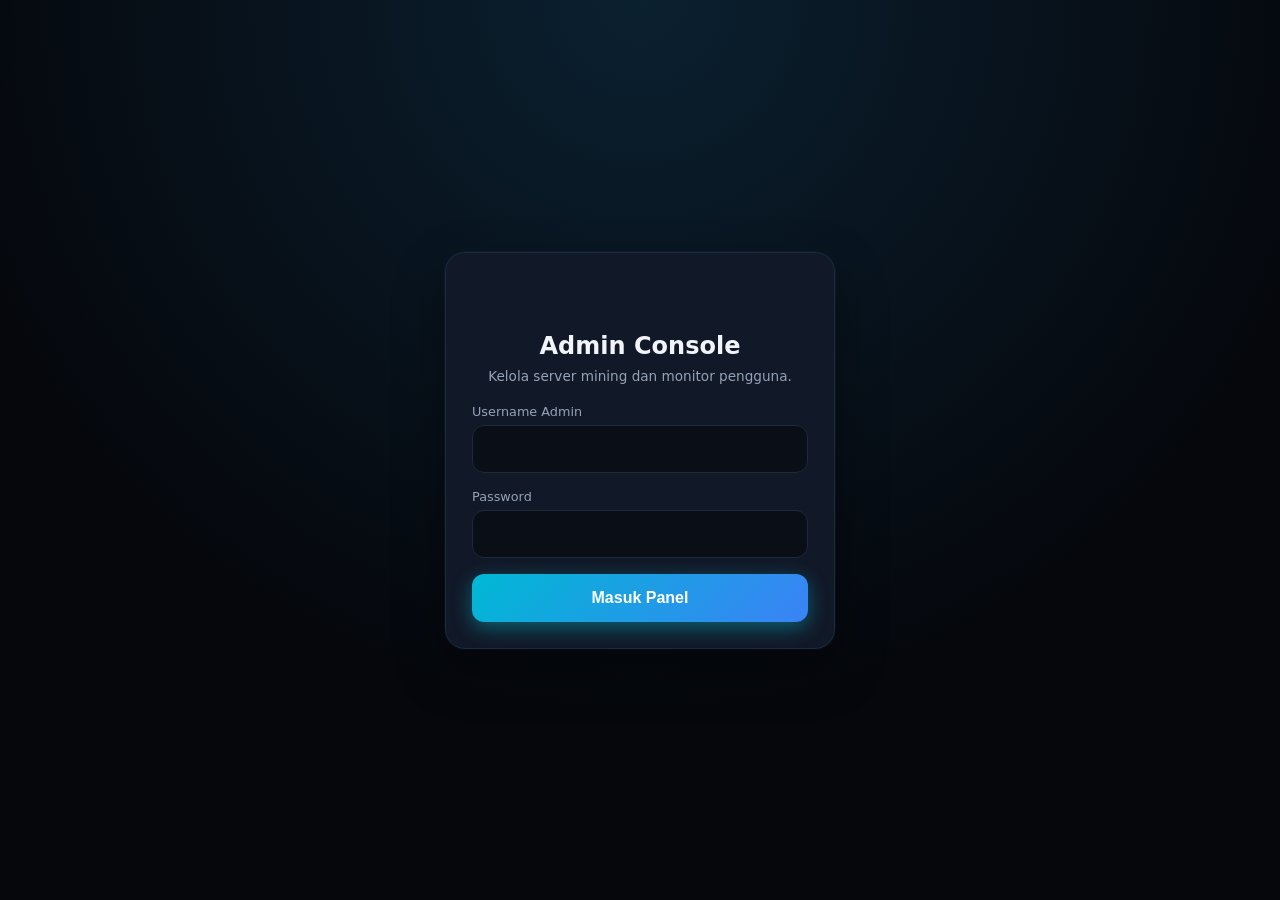
==== admin.html @ 2acd913d "Add files via upload" ====
<!DOCTYPE html>
<html lang="id">
<head>
<meta charset="UTF-8"><meta name="viewport" content="width=device-width,initial-scale=1">
<meta name="theme-color" content="#070b14"><title>Admin Panel • Rumah Digital</title>
<link rel="stylesheet" href="style.css"><link rel="icon" href="logo.png">
<style>
.admin-page{max-width:1100px;margin:auto;padding:28px 16px 60px}
.admin-top{display:flex;justify-content:space-between;align-items:center;gap:16px;margin-bottom:24px}
.admin-brand{display:flex;align-items:center;gap:12px}.admin-brand img{width:46px;height:46px;filter:drop-shadow(0 0 12px rgba(0,229,255,.35))}
.admin-brand h1{font-size:1.25rem}.admin-brand small{display:block;color:var(--text-muted);margin-top:3px}
.admin-grid{display:grid;grid-template-columns:repeat(4,1fr);gap:14px;margin-bottom:18px}
.stat-card{padding:18px;border:1px solid var(--border);background:linear-gradient(145deg,rgba(17,24,39,.98),rgba(10,14,23,.95));border-radius:18px}
.stat-card .emoji{font-size:1.5rem}.stat-card b{display:block;font-size:1.5rem;margin-top:8px}.stat-card span{font-size:.78rem;color:var(--text-muted)}
.admin-columns{display:grid;grid-template-columns:1.2fr .8fr;gap:18px}.server-row{display:flex;justify-content:space-between;align-items:center;gap:12px;padding:14px 0;border-bottom:1px solid var(--border)}
.server-row:last-child{border-bottom:0}.server-meta strong{display:block}.server-meta span{font-size:.8rem;color:var(--text-muted)}
.actions{display:flex;gap:8px;flex-wrap:wrap}.mini{padding:9px 12px;border-radius:10px;border:1px solid var(--border);background:var(--bg);color:var(--text);cursor:pointer}.mini.danger{border-color:rgba(239,68,68,.5);color:#fecaca}.mini.good{border-color:rgba(34,197,94,.5);color:#bbf7d0}
.table-wrap{overflow:auto}.user-table{width:100%;border-collapse:collapse;font-size:.84rem}.user-table th,.user-table td{text-align:left;padding:11px 8px;border-bottom:1px solid var(--border);white-space:nowrap}.user-table th{color:var(--text-muted);font-weight:600}
.login-overlay{position:fixed;inset:0;background:radial-gradient(circle at top,#0b2030,#05070c 65%);display:flex;align-items:center;justify-content:center;padding:20px;z-index:10}.admin-login{width:min(390px,100%);padding:26px}.hidden{display:none!important}
@media(max-width:800px){.admin-grid{grid-template-columns:repeat(2,1fr)}.admin-columns{grid-template-columns:1fr}.admin-top{align-items:flex-start}}
</style>
</head>
<body>
<div id="login-overlay" class="login-overlay">
  <form class="auth-card admin-login" id="admin-login">
    <div style="text-align:center;font-size:2.4rem">️</div><h2 style="text-align:center;margin:8px 0">Admin Console</h2>
    <p style="text-align:center;color:var(--text-muted);font-size:.85rem;margin-bottom:20px">Kelola server mining dan monitor pengguna.</p>
    <div id="admin-alert" class="alert"></div>
    <div class="form-group"><label>Username Admin</label><input id="admin-user" required autocomplete="username"></div>
    <div class="form-group"><label>Password</label><input id="admin-pass" type="password" required autocomplete="current-password"></div>
    <button class="btn btn-primary"> Masuk Panel</button>
  </form>
</div>
<main class="admin-page hidden" id="panel">
  <div class="admin-top">
    <div class="admin-brand"><img src="logo.png"><div><h1>RUMAH DIGITAL • ADMIN</h1><small> Mining Control Center</small></div></div>
    <button class="mini" id="admin-logout">Keluar ↗</button>
  </div>
  <section class="admin-grid">
    <div class="stat-card"><div class="emoji"></div><b id="total-users">0</b><span>Total Pengguna</span></div>
    <div class="stat-card"><div class="emoji"></div><b id="online-users">0</b><span>Online / Mining</span></div>
    <div class="stat-card"><div class="emoji">️</div><b id="mining-users">0</b><span>Sedang Menambang</span></div>
    <div class="stat-card"><div class="emoji">️</div><b id="server-count">0</b><span>Server Aktif</span></div>
  </section>
  <div class="admin-columns">
    <section class="card"><div class="card-title">️ Kontrol Server</div>
      <div style="display:flex;justify-content:space-between;align-items:center;margin-bottom:15px">
        <span id="global-status">Status Server</span><button class="mini" id="global-toggle"></button>
      </div>
      <div id="server-list"></div>
      <form id="add-server" style="margin-top:18px;padding-top:18px;border-top:1px solid var(--border)">
        <div class="card-title"> Tambah Server</div>
        <div class="form-group"><label>Nama Server</label><input id="server-name" placeholder="Aurora Hash #03" required></div>
        <div class="form-group"><label>Dollar per detik/tick</label><input id="server-rate" type="number" min="0" step="0.0001" placeholder="0.1200" required></div>
        <div class="form-group"><label>Interval mining (detik)</label><input id="server-interval" type="number" min="1" value="5" required></div>
        <button class="btn btn-primary"> Simpan Server</button>
      </form>
    </section>
    <section class="card"><div class="card-title"> Status Pengguna</div>
      <div class="table-wrap"><table class="user-table"><thead><tr><th>User</th><th>Server</th><th>Status</th><th>Saldo</th></tr></thead><tbody id="users-body"></tbody></table></div>
    </section>
  </div>
</main>
<script src="data.js"></script><script src="admin.js"></script>
</body></html>
---- style.css ----
/* Rumah Digital - Modern Crypto Mining UI */
:root {
  --bg: #0a0e17;
  --bg-card: #111827;
  --bg-card-2: #0f172a;
  --border: #1e293b;
  --cyan: #00e5ff;
  --cyan-dim: #00b8d4;
  --blue: #3b82f6;
  --green: #22c55e;
  --red: #ef4444;
  --orange: #f59e0b;
  --text: #f1f5f9;
  --text-muted: #94a3b8;
  --radius: 16px;
  --nav-h: 72px;
  --safe-bottom: env(safe-area-inset-bottom, 0px);
}

* {
  margin: 0;
  padding: 0;
  box-sizing: border-box;
  -webkit-tap-highlight-color: transparent;
}

html, body {
  height: 100%;
  font-family: 'Segoe UI', system-ui, -apple-system, BlinkMacSystemFont, sans-serif;
  background: var(--bg);
  color: var(--text);
  overflow-x: hidden;
}

body {
  padding-bottom: calc(var(--nav-h) + var(--safe-bottom) + 12px);
  min-height: 100vh;
  background: 
    radial-gradient(ellipse at top, rgba(0, 229, 255, 0.08) 0%, transparent 50%),
    radial-gradient(ellipse at bottom right, rgba(59, 130, 246, 0.06) 0%, transparent 40%),
    var(--bg);
}

/* ========== AUTH PAGE ========== */
.auth-page {
  min-height: 100vh;
  display: flex;
  flex-direction: column;
  align-items: center;
  justify-content: center;
  padding: 24px 16px;
  padding-bottom: 40px;
}

.auth-logo {
  width: 140px;
  height: 140px;
  object-fit: contain;
  margin-bottom: 12px;
  filter: drop-shadow(0 0 20px rgba(0, 229, 255, 0.4));
  animation: float 3s ease-in-out infinite;
}

@keyframes float {
  0%, 100% { transform: translateY(0); }
  50% { transform: translateY(-8px); }
}

.auth-title {
  font-size: 1.75rem;
  font-weight: 800;
  letter-spacing: 1px;
  background: linear-gradient(135deg, #fff 0%, var(--cyan) 100%);
  -webkit-background-clip: text;
  -webkit-text-fill-color: transparent;
  background-clip: text;
  margin-bottom: 4px;
}

.auth-sub {
  color: var(--text-muted);
  font-size: 0.85rem;
  margin-bottom: 28px;
  letter-spacing: 0.5px;
}

.auth-card {
  width: 100%;
  max-width: 400px;
  background: var(--bg-card);
  border: 1px solid var(--border);
  border-radius: 20px;
  padding: 28px 24px;
  box-shadow: 0 20px 50px rgba(0,0,0,0.4), 0 0 0 1px rgba(0,229,255,0.05);
}

.tabs {
  display: flex;
  background: var(--bg);
  border-radius: 12px;
  padding: 4px;
  margin-bottom: 24px;
}

.tab {
  flex: 1;
  padding: 12px;
  text-align: center;
  border-radius: 10px;
  font-weight: 600;
  font-size: 0.95rem;
  color: var(--text-muted);
  cursor: pointer;
  transition: all 0.25s;
  border: none;
  background: transparent;
}

.tab.active {
  background: linear-gradient(135deg, var(--cyan-dim), var(--blue));
  color: #fff;
  box-shadow: 0 4px 15px rgba(0, 229, 255, 0.3);
}

.form-group {
  margin-bottom: 16px;
}

.form-group label {
  display: block;
  font-size: 0.8rem;
  color: var(--text-muted);
  margin-bottom: 6px;
  font-weight: 500;
}

.form-group input {
  width: 100%;
  padding: 14px 16px;
  background: var(--bg);
  border: 1px solid var(--border);
  border-radius: 12px;
  color: var(--text);
  font-size: 1rem;
  outline: none;
  transition: border 0.2s, box-shadow 0.2s;
}

.form-group input:focus {
  border-color: var(--cyan);
  box-shadow: 0 0 0 3px rgba(0, 229, 255, 0.15);
}

.btn {
  display: inline-flex;
  align-items: center;
  justify-content: center;
  gap: 8px;
  width: 100%;
  padding: 15px;
  border: none;
  border-radius: 12px;
  font-weight: 700;
  font-size: 1rem;
  cursor: pointer;
  transition: all 0.25s;
  text-decoration: none;
  color: #fff;
}

.btn-primary {
  background: linear-gradient(135deg, var(--cyan-dim), var(--blue));
  box-shadow: 0 6px 20px rgba(0, 229, 255, 0.35);
}

.btn-primary:hover, .btn-primary:active {
  transform: translateY(-1px);
  box-shadow: 0 8px 25px rgba(0, 229, 255, 0.45);
}

.btn-primary:disabled {
  opacity: 0.6;
  cursor: not-allowed;
  transform: none;
}

.btn-outline {
  background: transparent;
  border: 1px solid var(--border);
  color: var(--text);
}

.btn-outline:hover {
  border-color: var(--cyan);
  color: var(--cyan);
}

.btn-sm {
  padding: 10px 16px;
  font-size: 0.875rem;
  width: auto;
}

.alert {
  padding: 12px 14px;
  border-radius: 10px;
  font-size: 0.875rem;
  margin-bottom: 16px;
  display: none;
}

.alert.show { display: block; }

.alert-error {
  background: rgba(239, 68, 68, 0.15);
  border: 1px solid rgba(239, 68, 68, 0.3);
  color: #fca5a5;
}

.alert-success {
  background: rgba(34, 197, 94, 0.15);
  border: 1px solid rgba(34, 197, 94, 0.3);
  color: #86efac;
}

/* ========== APP LAYOUT ========== */
.app-header {
  position: sticky;
  top: 0;
  z-index: 50;
  background: rgba(10, 14, 23, 0.85);
  backdrop-filter: blur(12px);
  border-bottom: 1px solid var(--border);
  padding: 12px 16px;
  display: flex;
  align-items: center;
  justify-content: space-between;
}

.app-header .logo-wrap {
  display: flex;
  align-items: center;
  gap: 10px;
}

.app-header .logo-wrap img {
  width: 36px;
  height: 36px;
  object-fit: contain;
}

.app-header .brand {
  font-weight: 800;
  font-size: 1.05rem;
  letter-spacing: 0.5px;
}

.app-header .brand span {
  color: var(--cyan);
}

.user-badge {
  display: flex;
  align-items: center;
  gap: 8px;
  background: var(--bg-card);
  border: 1px solid var(--border);
  border-radius: 999px;
  padding: 6px 12px 6px 6px;
  font-size: 0.85rem;
}

.user-badge .avatar {
  width: 28px;
  height: 28px;
  border-radius: 50%;
  background: linear-gradient(135deg, var(--cyan), var(--blue));
  display: flex;
  align-items: center;
  justify-content: center;
  font-weight: 700;
  font-size: 0.75rem;
  color: #fff;
}

/* Content */
.page-content {
  max-width: 480px;
  margin: 0 auto;
  padding: 16px;
}

.page-title {
  font-size: 1.35rem;
  font-weight: 800;
  margin-bottom: 16px;
  display: flex;
  align-items: center;
  gap: 8px;
}

/* Cards */
.card {
  background: var(--bg-card);
  border: 1px solid var(--border);
  border-radius: var(--radius);
  padding: 18px;
  margin-bottom: 14px;
  position: relative;
  overflow: hidden;
}

.card::before {
  content: '';
  position: absolute;
  top: 0;
  left: 0;
  right: 0;
  height: 2px;
  background: linear-gradient(90deg, transparent, var(--cyan), transparent);
  opacity: 0.6;
}

.card-title {
  font-size: 0.8rem;
  color: var(--text-muted);
  text-transform: uppercase;
  letter-spacing: 0.8px;
  margin-bottom: 8px;
  font-weight: 600;
}

/* Balance */
.balance-card {
  background: linear-gradient(145deg, #0f172a 0%, #111827 50%, #0c1322 100%);
  border: 1px solid rgba(0, 229, 255, 0.2);
  box-shadow: 0 0 40px rgba(0, 229, 255, 0.08);
}

.username-display {
  font-size: 1.1rem;
  font-weight: 700;
  margin-bottom: 12px;
  display: flex;
  align-items: center;
  gap: 8px;
}

.username-display .status-dot {
  width: 8px;
  height: 8px;
  background: var(--green);
  border-radius: 50%;
  box-shadow: 0 0 8px var(--green);
  animation: pulse 2s infinite;
}

@keyframes pulse {
  0%, 100% { opacity: 1; }
  50% { opacity: 0.5; }
}

.balance-usd {
  font-size: 2.1rem;
  font-weight: 800;
  letter-spacing: -0.5px;
  background: linear-gradient(135deg, #fff, var(--cyan));
  -webkit-background-clip: text;
  -webkit-text-fill-color: transparent;
  background-clip: text;
}

.balance-idr {
  font-size: 1rem;
  color: var(--text-muted);
  margin-top: 2px;
  font-weight: 500;
}

/* Server status */
.server-status {
  display: flex;
  align-items: center;
  gap: 8px;
  font-size: 0.95rem;
  font-weight: 600;
  color: var(--green);
  margin-bottom: 12px;
}

.server-status .live {
  font-size: 0.7rem;
  background: rgba(34, 197, 94, 0.2);
  color: var(--green);
  padding: 2px 8px;
  border-radius: 999px;
  animation: pulse 1.5s infinite;
}

/* Terminal */
.terminal {
  background: #020617;
  border: 1px solid #1e293b;
  border-radius: 12px;
  padding: 12px;
  font-family: 'JetBrains Mono', 'Fira Code', 'Consolas', monospace;
  font-size: 0.78rem;
  height: 160px;
  overflow-y: auto;
  color: #94a3b8;
  line-height: 1.55;
}

.terminal .line {
  margin-bottom: 2px;
}

.terminal .line.earn {
  color: var(--green);
}

.terminal .line.sys {
  color: var(--cyan);
}

.terminal .line.info {
  color: #64748b;
}

.terminal::-webkit-scrollbar {
  width: 4px;
}
.terminal::-webkit-scrollbar-thumb {
  background: #334155;
  border-radius: 4px;
}

/* Progress */
.progress-wrap {
  margin-top: 14px;
}

.progress-label {
  display: flex;
  justify-content: space-between;
  font-size: 0.8rem;
  color: var(--text-muted);
  margin-bottom: 8px;
}

.progress-bar {
  height: 10px;
  background: #1e293b;
  border-radius: 999px;
  overflow: hidden;
  position: relative;
}

.progress-fill {
  height: 100%;
  background: linear-gradient(90deg, var(--cyan-dim), var(--blue));
  border-radius: 999px;
  transition: width 0.6s ease;
  box-shadow: 0 0 12px rgba(0, 229, 255, 0.5);
}

.progress-fill.complete {
  background: linear-gradient(90deg, var(--green), #16a34a);
  box-shadow: 0 0 12px rgba(34, 197, 94, 0.5);
}

/* Bottom Navigation */
.bottom-nav {
  position: fixed;
  bottom: 0;
  left: 0;
  right: 0;
  height: calc(var(--nav-h) + var(--safe-bottom));
  padding-bottom: var(--safe-bottom);
  background: rgba(15, 23, 42, 0.95);
  backdrop-filter: blur(16px);
  border-top: 1px solid var(--border);
  display: flex;
  align-items: center;
  justify-content: space-around;
  z-index: 100;
  max-width: 480px;
  margin: 0 auto;
}

.nav-item {
  display: flex;
  flex-direction: column;
  align-items: center;
  gap: 4px;
  text-decoration: none;
  color: var(--text-muted);
  font-size: 0.7rem;
  font-weight: 500;
  padding: 8px 12px;
  border-radius: 12px;
  transition: all 0.2s;
  min-width: 64px;
}

.nav-item svg, .nav-item .icon {
  width: 22px;
  height: 22px;
  stroke-width: 2;
}

.nav-item.active {
  color: var(--cyan);
}

.nav-item.active .icon-wrap {
  background: rgba(0, 229, 255, 0.15);
}

.icon-wrap {
  width: 40px;
  height: 32px;
  display: flex;
  align-items: center;
  justify-content: center;
  border-radius: 10px;
  transition: background 0.2s;
}

/* Home specific */
.hero-card {
  text-align: center;
  padding: 28px 20px;
}

.hero-card img {
  width: 100px;
  height: 100px;
  margin-bottom: 12px;
  filter: drop-shadow(0 0 16px rgba(0,229,255,0.35));
}

.hero-card h2 {
  font-size: 1.4rem;
  margin-bottom: 6px;
}

.hero-card p {
  color: var(--text-muted);
  font-size: 0.9rem;
  line-height: 1.5;
}

.feature-grid {
  display: grid;
  grid-template-columns: 1fr 1fr;
  gap: 12px;
  margin-top: 8px;
}

.feature-item {
  background: var(--bg-card);
  border: 1px solid var(--border);
  border-radius: 14px;
  padding: 16px 12px;
  text-align: center;
}

.feature-item .fi {
  font-size: 1.6rem;
  margin-bottom: 8px;
}

.feature-item h4 {
  font-size: 0.85rem;
  margin-bottom: 4px;
}

.feature-item p {
  font-size: 0.72rem;
  color: var(--text-muted);
}

/* Withdraw */
.form-row {
  display: flex;
  gap: 10px;
}

.form-row .form-group {
  flex: 1;
}

select {
  width: 100%;
  padding: 14px 16px;
  background: var(--bg);
  border: 1px solid var(--border);
  border-radius: 12px;
  color: var(--text);
  font-size: 1rem;
  outline: none;
  appearance: none;
  background-image: url("data:image/svg+xml,%3Csvg xmlns='http://www.w3.org/2000/svg' width='12' height='12' fill='%2394a3b8' viewBox='0 0 16 16'%3E%3Cpath d='M8 11L3 6h10l-5 5z'/%3E%3C/svg%3E");
  background-repeat: no-repeat;
  background-position: right 14px center;
}

select:focus {
  border-color: var(--cyan);
}

/* History */
.history-item {
  display: flex;
  justify-content: space-between;
  align-items: center;
  padding: 14px 0;
  border-bottom: 1px solid var(--border);
}

.history-item:last-child {
  border-bottom: none;
}

.history-item .left h4 {
  font-size: 0.95rem;
  margin-bottom: 2px;
}

.history-item .left span {
  font-size: 0.75rem;
  color: var(--text-muted);
}

.history-item .amount {
  font-weight: 700;
  color: var(--orange);
}

.history-item .status {
  font-size: 0.7rem;
  padding: 3px 8px;
  border-radius: 999px;
  margin-top: 4px;
  display: inline-block;
}

.status-pending {
  background: rgba(245, 158, 11, 0.2);
  color: var(--orange);
}

.status-success {
  background: rgba(34, 197, 94, 0.2);
  color: var(--green);
}

.status-failed {
  background: rgba(239, 68, 68, 0.2);
  color: var(--red);
}

.empty-state {
  text-align: center;
  padding: 40px 20px;
  color: var(--text-muted);
}

.empty-state .icon {
  font-size: 2.5rem;
  margin-bottom: 12px;
  opacity: 0.5;
}

/* Modal */
.modal-overlay {
  position: fixed;
  inset: 0;
  background: rgba(0,0,0,0.75);
  backdrop-filter: blur(6px);
  z-index: 200;
  display: none;
  align-items: center;
  justify-content: center;
  padding: 20px;
}

.modal-overlay.show {
  display: flex;
}

.modal {
  background: var(--bg-card);
  border: 1px solid var(--border);
  border-radius: 20px;
  width: 100%;
  max-width: 360px;
  padding: 24px;
  max-height: 90vh;
  overflow-y: auto;
  animation: modalIn 0.3s ease;
}

@keyframes modalIn {
  from { opacity: 0; transform: scale(0.95) translateY(10px); }
  to { opacity: 1; transform: scale(1) translateY(0); }
}

.modal h3 {
  font-size: 1.15rem;
  margin-bottom: 8px;
  text-align: center;
}

.modal p {
  font-size: 0.875rem;
  color: var(--text-muted);
  text-align: center;
  margin-bottom: 16px;
}

.qris-img {
  width: 100%;
  max-width: 240px;
  margin: 0 auto 16px;
  display: block;
  border-radius: 12px;
  background: #fff;
  padding: 8px;
}

.qris-amount {
  text-align: center;
  font-size: 1.4rem;
  font-weight: 800;
  color: var(--cyan);
  margin-bottom: 4px;
}

.qris-note {
  text-align: center;
  font-size: 0.75rem;
  color: var(--text-muted);
  margin-bottom: 16px;
}

/* Toast */
.toast {
  position: fixed;
  top: 20px;
  left: 50%;
  transform: translateX(-50%) translateY(-100px);
  background: var(--bg-card);
  border: 1px solid var(--border);
  color: var(--text);
  padding: 12px 20px;
  border-radius: 12px;
  font-size: 0.875rem;
  font-weight: 500;
  z-index: 300;
  transition: transform 0.35s cubic-bezier(0.34, 1.56, 0.64, 1);
  box-shadow: 0 10px 30px rgba(0,0,0,0.4);
  max-width: 90%;
  text-align: center;
}

.toast.show {
  transform: translateX(-50%) translateY(0);
}

.toast.success { border-color: var(--green); }
.toast.error { border-color: var(--red); }

/* Utilities */
.text-center { text-align: center; }
.mt-2 { margin-top: 8px; }
.mt-3 { margin-top: 12px; }
.mt-4 { margin-top: 16px; }
.mb-2 { margin-bottom: 8px; }
.hidden { display: none !important; }
.flex { display: flex; }
.gap-2 { gap: 8px; }
.items-center { align-items: center; }
.justify-between { justify-content: space-between; }
.w-full { width: 100%; }

/* Responsive */
@media (min-width: 481px) {
  .bottom-nav {
    border-radius: 16px 16px 0 0;
    left: 50%;
    transform: translateX(-50%);
    width: 100%;
  }
}


/* Futuristic polish */
select{width:100%;padding:14px 16px;background:var(--bg);border:1px solid var(--border);border-radius:12px;color:var(--text);font-size:1rem;outline:none}
select:focus{border-color:var(--cyan);box-shadow:0 0 0 3px rgba(0,229,255,.12)}
.field-hint{display:block;color:var(--text-muted);font-size:.72rem;margin-top:6px}
.server-chip{display:inline-flex;align-items:center;gap:7px;margin-top:10px;padding:8px 11px;border-radius:999px;background:rgba(0,229,255,.08);border:1px solid rgba(0,229,255,.18);color:var(--cyan);font-size:.76rem}
.live.offline{background:rgba(239,68,68,.12);color:#fecaca}
.card{backdrop-filter:blur(10px)}
.page-title{letter-spacing:-.02em}
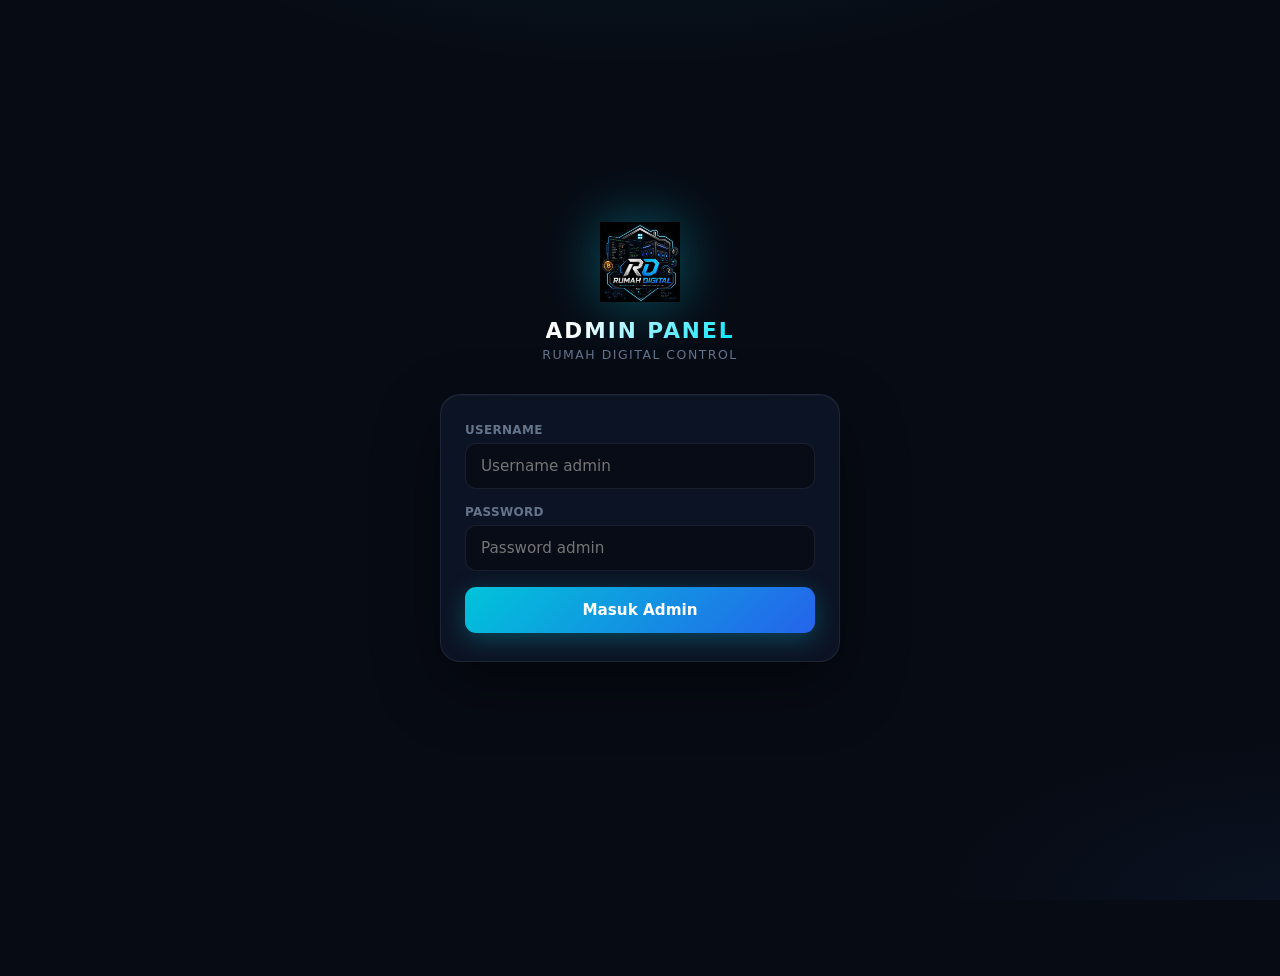
==== commit b69228ab: "Add files via upload" ====
--- a/admin.html
+++ b/admin.html
@@ -1,65 +1,217 @@
 <!DOCTYPE html>
 <html lang="id">
 <head>
-<meta charset="UTF-8"><meta name="viewport" content="width=device-width,initial-scale=1">
-<meta name="theme-color" content="#070b14"><title>Admin Panel • Rumah Digital</title>
-<link rel="stylesheet" href="style.css"><link rel="icon" href="logo.png">
-<style>
-.admin-page{max-width:1100px;margin:auto;padding:28px 16px 60px}
-.admin-top{display:flex;justify-content:space-between;align-items:center;gap:16px;margin-bottom:24px}
-.admin-brand{display:flex;align-items:center;gap:12px}.admin-brand img{width:46px;height:46px;filter:drop-shadow(0 0 12px rgba(0,229,255,.35))}
-.admin-brand h1{font-size:1.25rem}.admin-brand small{display:block;color:var(--text-muted);margin-top:3px}
-.admin-grid{display:grid;grid-template-columns:repeat(4,1fr);gap:14px;margin-bottom:18px}
-.stat-card{padding:18px;border:1px solid var(--border);background:linear-gradient(145deg,rgba(17,24,39,.98),rgba(10,14,23,.95));border-radius:18px}
-.stat-card .emoji{font-size:1.5rem}.stat-card b{display:block;font-size:1.5rem;margin-top:8px}.stat-card span{font-size:.78rem;color:var(--text-muted)}
-.admin-columns{display:grid;grid-template-columns:1.2fr .8fr;gap:18px}.server-row{display:flex;justify-content:space-between;align-items:center;gap:12px;padding:14px 0;border-bottom:1px solid var(--border)}
-.server-row:last-child{border-bottom:0}.server-meta strong{display:block}.server-meta span{font-size:.8rem;color:var(--text-muted)}
-.actions{display:flex;gap:8px;flex-wrap:wrap}.mini{padding:9px 12px;border-radius:10px;border:1px solid var(--border);background:var(--bg);color:var(--text);cursor:pointer}.mini.danger{border-color:rgba(239,68,68,.5);color:#fecaca}.mini.good{border-color:rgba(34,197,94,.5);color:#bbf7d0}
-.table-wrap{overflow:auto}.user-table{width:100%;border-collapse:collapse;font-size:.84rem}.user-table th,.user-table td{text-align:left;padding:11px 8px;border-bottom:1px solid var(--border);white-space:nowrap}.user-table th{color:var(--text-muted);font-weight:600}
-.login-overlay{position:fixed;inset:0;background:radial-gradient(circle at top,#0b2030,#05070c 65%);display:flex;align-items:center;justify-content:center;padding:20px;z-index:10}.admin-login{width:min(390px,100%);padding:26px}.hidden{display:none!important}
-@media(max-width:800px){.admin-grid{grid-template-columns:repeat(2,1fr)}.admin-columns{grid-template-columns:1fr}.admin-top{align-items:flex-start}}
-</style>
+  <meta charset="UTF-8">
+  <meta name="viewport" content="width=device-width, initial-scale=1.0, maximum-scale=1.0, user-scalable=no, viewport-fit=cover">
+  <meta name="theme-color" content="#070b14">
+  <title>Admin Panel - Rumah Digital</title>
+  <link rel="stylesheet" href="style.css">
+  <link rel="icon" href="logo.png">
 </head>
 <body>
-<div id="login-overlay" class="login-overlay">
-  <form class="auth-card admin-login" id="admin-login">
-    <div style="text-align:center;font-size:2.4rem">️</div><h2 style="text-align:center;margin:8px 0">Admin Console</h2>
-    <p style="text-align:center;color:var(--text-muted);font-size:.85rem;margin-bottom:20px">Kelola server mining dan monitor pengguna.</p>
-    <div id="admin-alert" class="alert"></div>
-    <div class="form-group"><label>Username Admin</label><input id="admin-user" required autocomplete="username"></div>
-    <div class="form-group"><label>Password</label><input id="admin-pass" type="password" required autocomplete="current-password"></div>
-    <button class="btn btn-primary"> Masuk Panel</button>
-  </form>
-</div>
-<main class="admin-page hidden" id="panel">
-  <div class="admin-top">
-    <div class="admin-brand"><img src="logo.png"><div><h1>RUMAH DIGITAL • ADMIN</h1><small> Mining Control Center</small></div></div>
-    <button class="mini" id="admin-logout">Keluar ↗</button>
+  <!-- Login -->
+  <div id="admin-login" class="auth-page">
+    <img src="logo.png" alt="RD" class="auth-logo" style="width:80px;height:80px">
+    <h1 class="auth-title" style="font-size:1.35rem">ADMIN PANEL</h1>
+    <p class="auth-sub">Rumah Digital Control</p>
+    <div class="auth-card">
+      <div id="admin-alert" class="alert"></div>
+      <form id="form-admin-login">
+        <div class="form-group">
+          <label>Username</label>
+          <input type="text" id="admin-user" placeholder="Username admin" required>
+        </div>
+        <div class="form-group">
+          <label>Password</label>
+          <input type="password" id="admin-pass" placeholder="Password admin" required>
+        </div>
+        <button type="submit" class="btn btn-primary">Masuk Admin</button>
+      </form>
+    </div>
   </div>
-  <section class="admin-grid">
-    <div class="stat-card"><div class="emoji"></div><b id="total-users">0</b><span>Total Pengguna</span></div>
-    <div class="stat-card"><div class="emoji"></div><b id="online-users">0</b><span>Online / Mining</span></div>
-    <div class="stat-card"><div class="emoji">️</div><b id="mining-users">0</b><span>Sedang Menambang</span></div>
-    <div class="stat-card"><div class="emoji">️</div><b id="server-count">0</b><span>Server Aktif</span></div>
-  </section>
-  <div class="admin-columns">
-    <section class="card"><div class="card-title">️ Kontrol Server</div>
-      <div style="display:flex;justify-content:space-between;align-items:center;margin-bottom:15px">
-        <span id="global-status">Status Server</span><button class="mini" id="global-toggle"></button>
-      </div>
+
+  <!-- Dashboard -->
+  <div id="admin-panel" class="admin-body hidden">
+    <div class="admin-header">
+      <h1>Admin Panel</h1>
+      <button class="btn btn-outline btn-sm" id="btn-admin-logout">Keluar</button>
+    </div>
+
+    <div class="admin-grid">
+      <div class="stat-card">
+        <div class="val" id="stat-total">0</div>
+        <div class="lbl">Total Pengguna</div>
+      </div>
+      <div class="stat-card">
+        <div class="val" id="stat-online">0</div>
+        <div class="lbl">Sedang Mining</div>
+      </div>
+    </div>
+
+    <div class="admin-section">
+      <h2>Kontrol Server</h2>
+      <div class="admin-actions">
+        <button class="btn btn-danger" id="btn-close-server">Close Server</button>
+        <button class="btn btn-success" id="btn-online-server">Online Server</button>
+      </div>
+      <p style="font-size:0.8rem;color:var(--text-dim);margin-top:8px" id="current-status">Status: Online</p>
+    </div>
+
+    <div class="admin-section">
+      <h2>Kelola Server Mining</h2>
       <div id="server-list"></div>
-      <form id="add-server" style="margin-top:18px;padding-top:18px;border-top:1px solid var(--border)">
-        <div class="card-title"> Tambah Server</div>
-        <div class="form-group"><label>Nama Server</label><input id="server-name" placeholder="Aurora Hash #03" required></div>
-        <div class="form-group"><label>Dollar per detik/tick</label><input id="server-rate" type="number" min="0" step="0.0001" placeholder="0.1200" required></div>
-        <div class="form-group"><label>Interval mining (detik)</label><input id="server-interval" type="number" min="1" value="5" required></div>
-        <button class="btn btn-primary"> Simpan Server</button>
-      </form>
-    </section>
-    <section class="card"><div class="card-title"> Status Pengguna</div>
-      <div class="table-wrap"><table class="user-table"><thead><tr><th>User</th><th>Server</th><th>Status</th><th>Saldo</th></tr></thead><tbody id="users-body"></tbody></table></div>
-    </section>
+      <div class="card mt-3">
+        <div class="card-title">Tambah Server Baru</div>
+        <div class="form-group">
+          <label>Nama Server</label>
+          <input type="text" id="new-srv-name" placeholder="Contoh: Beta Pool">
+        </div>
+        <div class="form-group">
+          <label>Rate USD per tick (5 detik)</label>
+          <input type="number" id="new-srv-rate" placeholder="0.07" step="0.001" min="0.001">
+        </div>
+        <button class="btn btn-primary" id="btn-add-server">Tambah Server</button>
+      </div>
+    </div>
+
+    <div class="admin-section">
+      <h2>Status Pengguna</h2>
+      <div class="card" id="user-list">
+        <div class="empty-state"><p>Belum ada pengguna</p></div>
+      </div>
+    </div>
   </div>
-</main>
-<script src="data.js"></script><script src="admin.js"></script>
-</body></html>+
+  <script src="data.js"></script>
+  <script>
+    document.addEventListener('DOMContentLoaded', function() {
+      var loginView = document.getElementById('admin-login');
+      var panelView = document.getElementById('admin-panel');
+      var alertBox = document.getElementById('admin-alert');
+
+      if (RD.isAdminLoggedIn()) {
+        showPanel();
+      }
+
+      document.getElementById('form-admin-login').addEventListener('submit', function(e) {
+        e.preventDefault();
+        var user = document.getElementById('admin-user').value.trim();
+        var pass = document.getElementById('admin-pass').value;
+        if (RD.adminLogin(user, pass)) {
+          showPanel();
+        } else {
+          alertBox.textContent = 'Username atau password salah';
+          alertBox.className = 'alert alert-error show';
+        }
+      });
+
+      document.getElementById('btn-admin-logout').addEventListener('click', function() {
+        RD.adminLogout();
+        loginView.classList.remove('hidden');
+        panelView.classList.add('hidden');
+      });
+
+      document.getElementById('btn-close-server').addEventListener('click', function() {
+        RD.setServerStatus('maintenance');
+        updateStatusLabel();
+        alert('Server ditutup. Semua mining berhenti.');
+      });
+
+      document.getElementById('btn-online-server').addEventListener('click', function() {
+        RD.setServerStatus('online');
+        updateStatusLabel();
+        alert('Server dihidupkan kembali.');
+      });
+
+      document.getElementById('btn-add-server').addEventListener('click', function() {
+        var name = document.getElementById('new-srv-name').value.trim();
+        var rate = parseFloat(document.getElementById('new-srv-rate').value);
+        if (!name || !rate || rate <= 0) {
+          alert('Isi nama dan rate dengan benar');
+          return;
+        }
+        var servers = RD.getServers();
+        var id = 'srv-' + Date.now();
+        servers.push({ id: id, name: name, rate: rate, active: true });
+        RD.saveServers(servers);
+        document.getElementById('new-srv-name').value = '';
+        document.getElementById('new-srv-rate').value = '';
+        renderServers();
+      });
+
+      function showPanel() {
+        loginView.classList.add('hidden');
+        panelView.classList.remove('hidden');
+        refreshAll();
+      }
+
+      function updateStatusLabel() {
+        var s = RD.getServerStatus();
+        document.getElementById('current-status').textContent = 'Status: ' + (s === 'online' ? 'Online' : 'Maintenance');
+      }
+
+      function renderServers() {
+        var servers = RD.getServers();
+        var el = document.getElementById('server-list');
+        el.innerHTML = servers.map(function(s) {
+          return '<div class="server-list-item"><div class="info"><h4>' + s.name + '</h4><span>$' + s.rate.toFixed(4) + ' / tick · ' + (s.active ? 'Aktif' : 'Nonaktif') + '</span></div><button class="btn btn-outline btn-sm" onclick="toggleServer(\'' + s.id + '\')">' + (s.active ? 'Nonaktifkan' : 'Aktifkan') + '</button></div>';
+        }).join('');
+      }
+
+      window.toggleServer = function(id) {
+        var servers = RD.getServers();
+        var s = servers.find(function(x) { return x.id === id; });
+        if (s) {
+          s.active = !s.active;
+          RD.saveServers(servers);
+          renderServers();
+        }
+      };
+
+      function renderUsers() {
+        var users = RD.getUsers();
+        document.getElementById('stat-total').textContent = users.length;
+
+        var now = Date.now();
+        var onlineCount = 0;
+        var el = document.getElementById('user-list');
+
+        if (users.length === 0) {
+          el.innerHTML = '<div class="empty-state"><p>Belum ada pengguna</p></div>';
+          document.getElementById('stat-online').textContent = '0';
+          return;
+        }
+
+        el.innerHTML = users.map(function(u) {
+          var last = u.lastActive ? new Date(u.lastActive).getTime() : 0;
+          var isOnline = (now - last) < 30000 || u.isMining;
+          if (isOnline) onlineCount++;
+          var servers = RD.getServers();
+          var srv = servers.find(function(s) { return s.id === u.serverId; });
+          var srvName = srv ? srv.name : '-';
+          var badge = isOnline
+            ? '<span class="badge-online">Mining</span>'
+            : '<span class="badge-offline">Offline</span>';
+          return '<div class="user-row"><div><div class="name">' + u.username + '</div><div class="meta">' + srvName + ' · $' + Number(u.balanceUSD).toFixed(4) + '</div></div>' + badge + '</div>';
+        }).join('');
+
+        document.getElementById('stat-online').textContent = onlineCount;
+      }
+
+      function refreshAll() {
+        updateStatusLabel();
+        renderServers();
+        renderUsers();
+      }
+
+      // Auto refresh users every 5s
+      setInterval(function() {
+        if (!panelView.classList.contains('hidden')) {
+          renderUsers();
+          updateStatusLabel();
+        }
+      }, 5000);
+    });
+  </script>
+</body>
+</html>
--- a/style.css
+++ b/style.css
@@ -1,76 +1,68 @@
-/* Rumah Digital - Modern Crypto Mining UI */
+/* Rumah Digital - Futuristic Elegant UI */
 :root {
-  --bg: #0a0e17;
-  --bg-card: #111827;
-  --bg-card-2: #0f172a;
-  --border: #1e293b;
+  --bg: #070b14;
+  --bg-elevated: #0c1220;
+  --bg-card: rgba(15, 23, 42, 0.75);
+  --border: rgba(148, 163, 184, 0.12);
   --cyan: #00e5ff;
-  --cyan-dim: #00b8d4;
   --blue: #3b82f6;
   --green: #22c55e;
   --red: #ef4444;
   --orange: #f59e0b;
   --text: #f1f5f9;
   --text-muted: #94a3b8;
-  --radius: 16px;
-  --nav-h: 72px;
+  --text-dim: #64748b;
+  --radius: 14px;
+  --radius-lg: 20px;
+  --nav-h: 68px;
   --safe-bottom: env(safe-area-inset-bottom, 0px);
-}
-
-* {
-  margin: 0;
-  padding: 0;
-  box-sizing: border-box;
-  -webkit-tap-highlight-color: transparent;
-}
+  --font: system-ui, -apple-system, BlinkMacSystemFont, 'Segoe UI', sans-serif;
+  --mono: 'SF Mono', 'Fira Code', Consolas, monospace;
+}
+
+* { margin: 0; padding: 0; box-sizing: border-box; -webkit-tap-highlight-color: transparent; }
 
 html, body {
   height: 100%;
-  font-family: 'Segoe UI', system-ui, -apple-system, BlinkMacSystemFont, sans-serif;
+  font-family: var(--font);
   background: var(--bg);
   color: var(--text);
   overflow-x: hidden;
+  -webkit-font-smoothing: antialiased;
 }
 
 body {
-  padding-bottom: calc(var(--nav-h) + var(--safe-bottom) + 12px);
+  padding-bottom: calc(var(--nav-h) + var(--safe-bottom) + 8px);
   min-height: 100vh;
-  background: 
-    radial-gradient(ellipse at top, rgba(0, 229, 255, 0.08) 0%, transparent 50%),
-    radial-gradient(ellipse at bottom right, rgba(59, 130, 246, 0.06) 0%, transparent 40%),
+  background:
+    radial-gradient(ellipse 80% 50% at 50% -20%, rgba(0, 229, 255, 0.09) 0%, transparent 55%),
+    radial-gradient(ellipse 60% 40% at 100% 100%, rgba(59, 130, 246, 0.06) 0%, transparent 45%),
     var(--bg);
 }
 
-/* ========== AUTH PAGE ========== */
+/* AUTH */
 .auth-page {
   min-height: 100vh;
   display: flex;
   flex-direction: column;
   align-items: center;
   justify-content: center;
-  padding: 24px 16px;
-  padding-bottom: 40px;
+  padding: 32px 20px 48px;
 }
 
 .auth-logo {
-  width: 140px;
-  height: 140px;
+  width: 110px;
+  height: 110px;
   object-fit: contain;
-  margin-bottom: 12px;
-  filter: drop-shadow(0 0 20px rgba(0, 229, 255, 0.4));
-  animation: float 3s ease-in-out infinite;
-}
-
-@keyframes float {
-  0%, 100% { transform: translateY(0); }
-  50% { transform: translateY(-8px); }
+  margin-bottom: 16px;
+  filter: drop-shadow(0 0 28px rgba(0, 229, 255, 0.35));
 }
 
 .auth-title {
-  font-size: 1.75rem;
+  font-size: 1.65rem;
   font-weight: 800;
-  letter-spacing: 1px;
-  background: linear-gradient(135deg, #fff 0%, var(--cyan) 100%);
+  letter-spacing: 2px;
+  background: linear-gradient(135deg, #ffffff 20%, var(--cyan) 100%);
   -webkit-background-clip: text;
   -webkit-text-fill-color: transparent;
   background-clip: text;
@@ -78,10 +70,12 @@
 }
 
 .auth-sub {
-  color: var(--text-muted);
-  font-size: 0.85rem;
-  margin-bottom: 28px;
-  letter-spacing: 0.5px;
+  color: var(--text-dim);
+  font-size: 0.78rem;
+  letter-spacing: 1.5px;
+  text-transform: uppercase;
+  margin-bottom: 32px;
+  font-weight: 500;
 }
 
 .auth-card {
@@ -89,66 +83,80 @@
   max-width: 400px;
   background: var(--bg-card);
   border: 1px solid var(--border);
-  border-radius: 20px;
+  border-radius: var(--radius-lg);
   padding: 28px 24px;
-  box-shadow: 0 20px 50px rgba(0,0,0,0.4), 0 0 0 1px rgba(0,229,255,0.05);
+  backdrop-filter: blur(20px);
+  box-shadow: 0 24px 64px rgba(0, 0, 0, 0.45), inset 0 1px 0 rgba(255,255,255,0.04);
 }
 
 .tabs {
   display: flex;
-  background: var(--bg);
+  background: rgba(0, 0, 0, 0.35);
   border-radius: 12px;
   padding: 4px;
   margin-bottom: 24px;
+  border: 1px solid var(--border);
 }
 
 .tab {
   flex: 1;
-  padding: 12px;
+  padding: 11px;
   text-align: center;
   border-radius: 10px;
   font-weight: 600;
-  font-size: 0.95rem;
+  font-size: 0.9rem;
   color: var(--text-muted);
   cursor: pointer;
-  transition: all 0.25s;
+  transition: all 0.22s ease;
   border: none;
   background: transparent;
+  font-family: inherit;
 }
 
 .tab.active {
-  background: linear-gradient(135deg, var(--cyan-dim), var(--blue));
+  background: linear-gradient(135deg, rgba(0, 229, 255, 0.2), rgba(59, 130, 246, 0.25));
   color: #fff;
-  box-shadow: 0 4px 15px rgba(0, 229, 255, 0.3);
-}
-
-.form-group {
-  margin-bottom: 16px;
-}
+  box-shadow: 0 0 0 1px rgba(0, 229, 255, 0.3);
+}
+
+.form-group { margin-bottom: 16px; }
 
 .form-group label {
   display: block;
-  font-size: 0.8rem;
-  color: var(--text-muted);
+  font-size: 0.75rem;
+  color: var(--text-dim);
   margin-bottom: 6px;
-  font-weight: 500;
-}
-
-.form-group input {
+  font-weight: 600;
+  letter-spacing: 0.3px;
+  text-transform: uppercase;
+}
+
+.form-group input,
+.form-group select {
   width: 100%;
-  padding: 14px 16px;
-  background: var(--bg);
-  border: 1px solid var(--border);
-  border-radius: 12px;
+  padding: 13px 15px;
+  background: rgba(0, 0, 0, 0.35);
+  border: 1px solid var(--border);
+  border-radius: 11px;
   color: var(--text);
-  font-size: 1rem;
+  font-size: 0.95rem;
   outline: none;
   transition: border 0.2s, box-shadow 0.2s;
-}
-
-.form-group input:focus {
-  border-color: var(--cyan);
-  box-shadow: 0 0 0 3px rgba(0, 229, 255, 0.15);
+  font-family: inherit;
+}
+
+.form-group input:focus,
+.form-group select:focus {
+  border-color: rgba(0, 229, 255, 0.5);
+  box-shadow: 0 0 0 3px rgba(0, 229, 255, 0.1);
+}
+
+.form-group select {
+  appearance: none;
+  background-image: url("data:image/svg+xml,%3Csvg xmlns='http://www.w3.org/2000/svg' width='12' height='12' fill='%2394a3b8' viewBox='0 0 16 16'%3E%3Cpath d='M8 11L3 6h10l-5 5z'/%3E%3C/svg%3E");
+  background-repeat: no-repeat;
+  background-position: right 14px center;
+  cursor: pointer;
 }
 
 .btn {
@@ -157,32 +165,25 @@
   justify-content: center;
   gap: 8px;
   width: 100%;
-  padding: 15px;
+  padding: 14px;
   border: none;
-  border-radius: 12px;
-  font-weight: 700;
-  font-size: 1rem;
+  border-radius: 11px;
+  font-weight: 650;
+  font-size: 0.95rem;
   cursor: pointer;
-  transition: all 0.25s;
+  transition: all 0.22s ease;
   text-decoration: none;
   color: #fff;
+  font-family: inherit;
 }
 
 .btn-primary {
-  background: linear-gradient(135deg, var(--cyan-dim), var(--blue));
-  box-shadow: 0 6px 20px rgba(0, 229, 255, 0.35);
-}
-
-.btn-primary:hover, .btn-primary:active {
-  transform: translateY(-1px);
-  box-shadow: 0 8px 25px rgba(0, 229, 255, 0.45);
-}
-
-.btn-primary:disabled {
-  opacity: 0.6;
-  cursor: not-allowed;
-  transform: none;
-}
+  background: linear-gradient(135deg, #00c4d9 0%, #2563eb 100%);
+  box-shadow: 0 6px 24px rgba(0, 229, 255, 0.25);
+}
+
+.btn-primary:hover { transform: translateY(-1px); box-shadow: 0 8px 28px rgba(0, 229, 255, 0.35); }
+.btn-primary:disabled { opacity: 0.55; cursor: not-allowed; transform: none; }
 
 .btn-outline {
   background: transparent;
@@ -191,155 +192,119 @@
 }
 
 .btn-outline:hover {
-  border-color: var(--cyan);
+  border-color: rgba(0, 229, 255, 0.4);
   color: var(--cyan);
-}
-
-.btn-sm {
-  padding: 10px 16px;
-  font-size: 0.875rem;
-  width: auto;
-}
+  background: rgba(0, 229, 255, 0.05);
+}
+
+.btn-danger {
+  background: linear-gradient(135deg, #dc2626, #b91c1c);
+  box-shadow: 0 4px 16px rgba(239, 68, 68, 0.25);
+}
+
+.btn-success {
+  background: linear-gradient(135deg, #16a34a, #15803d);
+  box-shadow: 0 4px 16px rgba(34, 197, 94, 0.25);
+}
+
+.btn-sm { padding: 9px 14px; font-size: 0.82rem; width: auto; }
 
 .alert {
   padding: 12px 14px;
   border-radius: 10px;
-  font-size: 0.875rem;
+  font-size: 0.85rem;
   margin-bottom: 16px;
   display: none;
 }
-
 .alert.show { display: block; }
-
-.alert-error {
-  background: rgba(239, 68, 68, 0.15);
-  border: 1px solid rgba(239, 68, 68, 0.3);
-  color: #fca5a5;
-}
-
-.alert-success {
-  background: rgba(34, 197, 94, 0.15);
-  border: 1px solid rgba(34, 197, 94, 0.3);
-  color: #86efac;
-}
-
-/* ========== APP LAYOUT ========== */
+.alert-error { background: rgba(239, 68, 68, 0.12); border: 1px solid rgba(239, 68, 68, 0.25); color: #fca5a5; }
+.alert-success { background: rgba(34, 197, 94, 0.12); border: 1px solid rgba(34, 197, 94, 0.25); color: #86efac; }
+
+/* HEADER */
 .app-header {
   position: sticky;
   top: 0;
   z-index: 50;
-  background: rgba(10, 14, 23, 0.85);
-  backdrop-filter: blur(12px);
+  background: rgba(7, 11, 20, 0.88);
+  backdrop-filter: blur(16px);
   border-bottom: 1px solid var(--border);
-  padding: 12px 16px;
+  padding: 12px 18px;
   display: flex;
   align-items: center;
   justify-content: space-between;
 }
 
-.app-header .logo-wrap {
-  display: flex;
-  align-items: center;
-  gap: 10px;
-}
-
-.app-header .logo-wrap img {
-  width: 36px;
-  height: 36px;
-  object-fit: contain;
-}
-
-.app-header .brand {
-  font-weight: 800;
-  font-size: 1.05rem;
-  letter-spacing: 0.5px;
-}
-
-.app-header .brand span {
-  color: var(--cyan);
-}
+.app-header .logo-wrap { display: flex; align-items: center; gap: 10px; }
+.app-header .logo-wrap img { width: 32px; height: 32px; object-fit: contain; }
+.app-header .brand { font-weight: 750; font-size: 0.95rem; letter-spacing: 0.8px; }
+.app-header .brand span { color: var(--cyan); }
 
 .user-badge {
   display: flex;
   align-items: center;
   gap: 8px;
-  background: var(--bg-card);
+  background: rgba(0, 0, 0, 0.3);
   border: 1px solid var(--border);
   border-radius: 999px;
-  padding: 6px 12px 6px 6px;
-  font-size: 0.85rem;
+  padding: 5px 12px 5px 5px;
+  font-size: 0.8rem;
+  font-weight: 500;
 }
 
 .user-badge .avatar {
-  width: 28px;
-  height: 28px;
+  width: 26px;
+  height: 26px;
   border-radius: 50%;
   background: linear-gradient(135deg, var(--cyan), var(--blue));
   display: flex;
   align-items: center;
   justify-content: center;
   font-weight: 700;
-  font-size: 0.75rem;
+  font-size: 0.7rem;
   color: #fff;
 }
 
-/* Content */
-.page-content {
-  max-width: 480px;
-  margin: 0 auto;
-  padding: 16px;
-}
-
-.page-title {
-  font-size: 1.35rem;
-  font-weight: 800;
-  margin-bottom: 16px;
-  display: flex;
-  align-items: center;
-  gap: 8px;
-}
-
-/* Cards */
+.page-content { max-width: 460px; margin: 0 auto; padding: 18px 16px; }
+.page-title { font-size: 1.2rem; font-weight: 750; margin-bottom: 16px; letter-spacing: -0.2px; }
+
+/* CARDS */
 .card {
   background: var(--bg-card);
   border: 1px solid var(--border);
   border-radius: var(--radius);
   padding: 18px;
-  margin-bottom: 14px;
+  margin-bottom: 12px;
   position: relative;
   overflow: hidden;
+  backdrop-filter: blur(12px);
 }
 
 .card::before {
   content: '';
   position: absolute;
-  top: 0;
-  left: 0;
-  right: 0;
-  height: 2px;
-  background: linear-gradient(90deg, transparent, var(--cyan), transparent);
-  opacity: 0.6;
+  top: 0; left: 0; right: 0;
+  height: 1px;
+  background: linear-gradient(90deg, transparent, rgba(0, 229, 255, 0.4), transparent);
 }
 
 .card-title {
-  font-size: 0.8rem;
-  color: var(--text-muted);
+  font-size: 0.7rem;
+  color: var(--text-dim);
   text-transform: uppercase;
-  letter-spacing: 0.8px;
-  margin-bottom: 8px;
-  font-weight: 600;
-}
-
-/* Balance */
+  letter-spacing: 1px;
+  margin-bottom: 10px;
+  font-weight: 650;
+}
+
 .balance-card {
-  background: linear-gradient(145deg, #0f172a 0%, #111827 50%, #0c1322 100%);
-  border: 1px solid rgba(0, 229, 255, 0.2);
-  box-shadow: 0 0 40px rgba(0, 229, 255, 0.08);
+  background: linear-gradient(160deg, rgba(15, 23, 42, 0.9) 0%, rgba(12, 18, 32, 0.95) 100%);
+  border: 1px solid rgba(0, 229, 255, 0.15);
+  box-shadow: 0 0 48px rgba(0, 229, 255, 0.06);
 }
 
 .username-display {
-  font-size: 1.1rem;
-  font-weight: 700;
+  font-size: 0.95rem;
+  font-weight: 650;
   margin-bottom: 12px;
   display: flex;
   align-items: center;
@@ -347,144 +312,128 @@
 }
 
 .username-display .status-dot {
-  width: 8px;
-  height: 8px;
+  width: 7px; height: 7px;
   background: var(--green);
   border-radius: 50%;
   box-shadow: 0 0 8px var(--green);
   animation: pulse 2s infinite;
 }
+.username-display .status-dot.off {
+  background: var(--orange);
+  box-shadow: 0 0 8px var(--orange);
+}
 
 @keyframes pulse {
   0%, 100% { opacity: 1; }
-  50% { opacity: 0.5; }
+  50% { opacity: 0.45; }
 }
 
 .balance-usd {
-  font-size: 2.1rem;
+  font-size: 2rem;
   font-weight: 800;
-  letter-spacing: -0.5px;
-  background: linear-gradient(135deg, #fff, var(--cyan));
+  letter-spacing: -0.8px;
+  background: linear-gradient(135deg, #fff 30%, var(--cyan));
   -webkit-background-clip: text;
   -webkit-text-fill-color: transparent;
   background-clip: text;
 }
 
 .balance-idr {
-  font-size: 1rem;
+  font-size: 0.9rem;
   color: var(--text-muted);
-  margin-top: 2px;
+  margin-top: 3px;
   font-weight: 500;
 }
 
-/* Server status */
+.server-bar {
+  display: flex;
+  align-items: center;
+  justify-content: space-between;
+  margin-bottom: 12px;
+}
+
 .server-status {
   display: flex;
   align-items: center;
   gap: 8px;
-  font-size: 0.95rem;
-  font-weight: 600;
-  color: var(--green);
-  margin-bottom: 12px;
-}
-
-.server-status .live {
-  font-size: 0.7rem;
-  background: rgba(34, 197, 94, 0.2);
-  color: var(--green);
+  font-size: 0.88rem;
+  font-weight: 650;
+}
+.server-status.online { color: var(--green); }
+.server-status.maintenance { color: var(--orange); }
+
+.server-status .badge {
+  font-size: 0.65rem;
   padding: 2px 8px;
   border-radius: 999px;
-  animation: pulse 1.5s infinite;
-}
-
-/* Terminal */
+  font-weight: 700;
+  letter-spacing: 0.5px;
+}
+.server-status.online .badge { background: rgba(34, 197, 94, 0.18); color: var(--green); }
+.server-status.maintenance .badge { background: rgba(245, 158, 11, 0.18); color: var(--orange); }
+
+.server-name { font-size: 0.75rem; color: var(--text-dim); font-weight: 500; }
+
 .terminal {
-  background: #020617;
-  border: 1px solid #1e293b;
-  border-radius: 12px;
-  padding: 12px;
-  font-family: 'JetBrains Mono', 'Fira Code', 'Consolas', monospace;
-  font-size: 0.78rem;
-  height: 160px;
+  background: #030712;
+  border: 1px solid rgba(30, 41, 59, 0.8);
+  border-radius: 11px;
+  padding: 12px 14px;
+  font-family: var(--mono);
+  font-size: 0.74rem;
+  height: 168px;
   overflow-y: auto;
   color: #94a3b8;
-  line-height: 1.55;
-}
-
-.terminal .line {
-  margin-bottom: 2px;
-}
-
-.terminal .line.earn {
-  color: var(--green);
-}
-
-.terminal .line.sys {
-  color: var(--cyan);
-}
-
-.terminal .line.info {
-  color: #64748b;
-}
-
-.terminal::-webkit-scrollbar {
-  width: 4px;
-}
-.terminal::-webkit-scrollbar-thumb {
-  background: #334155;
-  border-radius: 4px;
-}
-
-/* Progress */
-.progress-wrap {
-  margin-top: 14px;
-}
-
+  line-height: 1.6;
+}
+.terminal .line { margin-bottom: 1px; }
+.terminal .line.earn { color: #4ade80; }
+.terminal .line.sys { color: var(--cyan); }
+.terminal .line.warn { color: var(--orange); }
+.terminal .line.info { color: #64748b; }
+.terminal::-webkit-scrollbar { width: 3px; }
+.terminal::-webkit-scrollbar-thumb { background: #1e293b; border-radius: 3px; }
+
+.progress-wrap { margin-top: 4px; }
 .progress-label {
   display: flex;
   justify-content: space-between;
-  font-size: 0.8rem;
+  font-size: 0.78rem;
   color: var(--text-muted);
   margin-bottom: 8px;
 }
-
 .progress-bar {
-  height: 10px;
-  background: #1e293b;
+  height: 8px;
+  background: rgba(30, 41, 59, 0.9);
   border-radius: 999px;
   overflow: hidden;
-  position: relative;
-}
-
+}
 .progress-fill {
   height: 100%;
-  background: linear-gradient(90deg, var(--cyan-dim), var(--blue));
+  background: linear-gradient(90deg, #00c4d9, #3b82f6);
   border-radius: 999px;
-  transition: width 0.6s ease;
-  box-shadow: 0 0 12px rgba(0, 229, 255, 0.5);
-}
-
+  transition: width 0.55s ease;
+  box-shadow: 0 0 12px rgba(0, 229, 255, 0.4);
+}
 .progress-fill.complete {
-  background: linear-gradient(90deg, var(--green), #16a34a);
-  box-shadow: 0 0 12px rgba(34, 197, 94, 0.5);
-}
-
-/* Bottom Navigation */
+  background: linear-gradient(90deg, #22c55e, #16a34a);
+  box-shadow: 0 0 12px rgba(34, 197, 94, 0.4);
+}
+
+/* BOTTOM NAV */
 .bottom-nav {
   position: fixed;
-  bottom: 0;
-  left: 0;
-  right: 0;
+  bottom: 0; left: 0; right: 0;
   height: calc(var(--nav-h) + var(--safe-bottom));
   padding-bottom: var(--safe-bottom);
-  background: rgba(15, 23, 42, 0.95);
-  backdrop-filter: blur(16px);
+  background: rgba(12, 18, 32, 0.92);
+  backdrop-filter: blur(18px);
   border-top: 1px solid var(--border);
   display: flex;
   align-items: center;
   justify-content: space-around;
   z-index: 100;
-  max-width: 480px;
+  max-width: 460px;
   margin: 0 auto;
 }
 
@@ -492,125 +441,61 @@
   display: flex;
   flex-direction: column;
   align-items: center;
-  gap: 4px;
+  gap: 3px;
   text-decoration: none;
-  color: var(--text-muted);
-  font-size: 0.7rem;
-  font-weight: 500;
-  padding: 8px 12px;
-  border-radius: 12px;
-  transition: all 0.2s;
-  min-width: 64px;
-}
-
-.nav-item svg, .nav-item .icon {
-  width: 22px;
-  height: 22px;
-  stroke-width: 2;
-}
-
-.nav-item.active {
-  color: var(--cyan);
-}
-
-.nav-item.active .icon-wrap {
-  background: rgba(0, 229, 255, 0.15);
-}
-
+  color: var(--text-dim);
+  font-size: 0.65rem;
+  font-weight: 550;
+  padding: 6px 10px;
+  border-radius: 10px;
+  transition: color 0.2s;
+  min-width: 60px;
+}
+.nav-item svg { width: 21px; height: 21px; stroke-width: 1.8; }
+.nav-item.active { color: var(--cyan); }
+.nav-item.active .icon-wrap { background: rgba(0, 229, 255, 0.12); }
 .icon-wrap {
-  width: 40px;
-  height: 32px;
+  width: 38px; height: 28px;
   display: flex;
   align-items: center;
   justify-content: center;
-  border-radius: 10px;
+  border-radius: 9px;
   transition: background 0.2s;
 }
 
-/* Home specific */
-.hero-card {
-  text-align: center;
-  padding: 28px 20px;
-}
-
+/* HOME */
+.hero-card { text-align: center; padding: 28px 20px 24px; }
 .hero-card img {
-  width: 100px;
-  height: 100px;
-  margin-bottom: 12px;
-  filter: drop-shadow(0 0 16px rgba(0,229,255,0.35));
-}
-
-.hero-card h2 {
-  font-size: 1.4rem;
-  margin-bottom: 6px;
-}
-
-.hero-card p {
-  color: var(--text-muted);
-  font-size: 0.9rem;
-  line-height: 1.5;
-}
-
-.feature-grid {
-  display: grid;
-  grid-template-columns: 1fr 1fr;
-  gap: 12px;
-  margin-top: 8px;
-}
-
+  width: 88px; height: 88px;
+  margin-bottom: 14px;
+  filter: drop-shadow(0 0 20px rgba(0, 229, 255, 0.3));
+}
+.hero-card h2 { font-size: 1.25rem; font-weight: 750; margin-bottom: 6px; }
+.hero-card p { color: var(--text-muted); font-size: 0.85rem; line-height: 1.55; }
+
+.feature-grid { display: grid; grid-template-columns: 1fr 1fr; gap: 10px; }
 .feature-item {
   background: var(--bg-card);
   border: 1px solid var(--border);
-  border-radius: 14px;
+  border-radius: 12px;
   padding: 16px 12px;
   text-align: center;
 }
-
-.feature-item .fi {
-  font-size: 1.6rem;
-  margin-bottom: 8px;
-}
-
-.feature-item h4 {
-  font-size: 0.85rem;
-  margin-bottom: 4px;
-}
-
-.feature-item p {
-  font-size: 0.72rem;
-  color: var(--text-muted);
-}
-
-/* Withdraw */
-.form-row {
-  display: flex;
-  gap: 10px;
-}
-
-.form-row .form-group {
-  flex: 1;
-}
-
-select {
-  width: 100%;
-  padding: 14px 16px;
-  background: var(--bg);
-  border: 1px solid var(--border);
-  border-radius: 12px;
-  color: var(--text);
-  font-size: 1rem;
-  outline: none;
-  appearance: none;
-  background-image: url("data:image/svg+xml,%3Csvg xmlns='http://www.w3.org/2000/svg' width='12' height='12' fill='%2394a3b8' viewBox='0 0 16 16'%3E%3Cpath d='M8 11L3 6h10l-5 5z'/%3E%3C/svg%3E");
-  background-repeat: no-repeat;
-  background-position: right 14px center;
-}
-
-select:focus {
-  border-color: var(--cyan);
-}
-
-/* History */
+.feature-item .fi-icon {
+  width: 36px; height: 36px;
+  margin: 0 auto 10px;
+  border-radius: 10px;
+  background: rgba(0, 229, 255, 0.1);
+  display: flex;
+  align-items: center;
+  justify-content: center;
+  color: var(--cyan);
+}
+.feature-item .fi-icon svg { width: 18px; height: 18px; stroke-width: 1.8; }
+.feature-item h4 { font-size: 0.82rem; font-weight: 650; margin-bottom: 3px; }
+.feature-item p { font-size: 0.7rem; color: var(--text-dim); line-height: 1.4; }
+
+/* HISTORY */
 .history-item {
   display: flex;
   justify-content: space-between;
@@ -618,189 +503,186 @@
   padding: 14px 0;
   border-bottom: 1px solid var(--border);
 }
-
-.history-item:last-child {
-  border-bottom: none;
-}
-
-.history-item .left h4 {
-  font-size: 0.95rem;
-  margin-bottom: 2px;
-}
-
-.history-item .left span {
-  font-size: 0.75rem;
-  color: var(--text-muted);
-}
-
-.history-item .amount {
-  font-weight: 700;
-  color: var(--orange);
-}
-
+.history-item:last-child { border-bottom: none; }
+.history-item .left h4 { font-size: 0.9rem; font-weight: 600; margin-bottom: 2px; }
+.history-item .left span { font-size: 0.72rem; color: var(--text-dim); }
+.history-item .amount { font-weight: 700; color: var(--orange); font-size: 0.95rem; }
 .history-item .status {
-  font-size: 0.7rem;
-  padding: 3px 8px;
+  font-size: 0.65rem;
+  padding: 2px 8px;
   border-radius: 999px;
   margin-top: 4px;
   display: inline-block;
-}
-
-.status-pending {
-  background: rgba(245, 158, 11, 0.2);
-  color: var(--orange);
-}
-
-.status-success {
-  background: rgba(34, 197, 94, 0.2);
-  color: var(--green);
-}
-
-.status-failed {
-  background: rgba(239, 68, 68, 0.2);
-  color: var(--red);
-}
-
-.empty-state {
-  text-align: center;
-  padding: 40px 20px;
-  color: var(--text-muted);
-}
-
-.empty-state .icon {
-  font-size: 2.5rem;
-  margin-bottom: 12px;
-  opacity: 0.5;
-}
-
-/* Modal */
+  font-weight: 600;
+}
+.status-pending { background: rgba(245, 158, 11, 0.15); color: var(--orange); }
+.status-success { background: rgba(34, 197, 94, 0.15); color: var(--green); }
+.status-failed { background: rgba(239, 68, 68, 0.15); color: var(--red); }
+
+.empty-state { text-align: center; padding: 40px 20px; color: var(--text-dim); }
+.empty-state p { font-size: 0.9rem; }
+
+/* MODAL */
 .modal-overlay {
   position: fixed;
   inset: 0;
-  background: rgba(0,0,0,0.75);
-  backdrop-filter: blur(6px);
+  background: rgba(0, 0, 0, 0.78);
+  backdrop-filter: blur(8px);
   z-index: 200;
   display: none;
   align-items: center;
   justify-content: center;
   padding: 20px;
 }
-
-.modal-overlay.show {
-  display: flex;
-}
+.modal-overlay.show { display: flex; }
 
 .modal {
-  background: var(--bg-card);
-  border: 1px solid var(--border);
-  border-radius: 20px;
+  background: var(--bg-elevated);
+  border: 1px solid var(--border);
+  border-radius: var(--radius-lg);
   width: 100%;
   max-width: 360px;
   padding: 24px;
   max-height: 90vh;
   overflow-y: auto;
-  animation: modalIn 0.3s ease;
-}
-
+  animation: modalIn 0.28s ease;
+}
 @keyframes modalIn {
-  from { opacity: 0; transform: scale(0.95) translateY(10px); }
+  from { opacity: 0; transform: scale(0.96) translateY(8px); }
   to { opacity: 1; transform: scale(1) translateY(0); }
 }
-
-.modal h3 {
-  font-size: 1.15rem;
-  margin-bottom: 8px;
-  text-align: center;
-}
-
-.modal p {
-  font-size: 0.875rem;
-  color: var(--text-muted);
-  text-align: center;
-  margin-bottom: 16px;
-}
-
+.modal h3 { font-size: 1.1rem; font-weight: 700; margin-bottom: 6px; text-align: center; }
+.modal p { font-size: 0.84rem; color: var(--text-muted); text-align: center; margin-bottom: 16px; line-height: 1.45; }
 .qris-img {
-  width: 100%;
-  max-width: 240px;
-  margin: 0 auto 16px;
+  width: 100%; max-width: 220px;
+  margin: 0 auto 14px;
   display: block;
   border-radius: 12px;
   background: #fff;
   padding: 8px;
 }
-
-.qris-amount {
-  text-align: center;
-  font-size: 1.4rem;
-  font-weight: 800;
-  color: var(--cyan);
-  margin-bottom: 4px;
-}
-
-.qris-note {
-  text-align: center;
-  font-size: 0.75rem;
-  color: var(--text-muted);
-  margin-bottom: 16px;
-}
-
-/* Toast */
+.qris-amount { text-align: center; font-size: 1.35rem; font-weight: 800; color: var(--cyan); margin-bottom: 2px; }
+.qris-note { text-align: center; font-size: 0.72rem; color: var(--text-dim); margin-bottom: 14px; }
+
+/* TOAST */
 .toast {
   position: fixed;
-  top: 20px;
+  top: 18px;
   left: 50%;
-  transform: translateX(-50%) translateY(-100px);
-  background: var(--bg-card);
+  transform: translateX(-50%) translateY(-80px);
+  background: var(--bg-elevated);
   border: 1px solid var(--border);
   color: var(--text);
   padding: 12px 20px;
-  border-radius: 12px;
-  font-size: 0.875rem;
-  font-weight: 500;
+  border-radius: 11px;
+  font-size: 0.85rem;
+  font-weight: 550;
   z-index: 300;
-  transition: transform 0.35s cubic-bezier(0.34, 1.56, 0.64, 1);
-  box-shadow: 0 10px 30px rgba(0,0,0,0.4);
+  transition: transform 0.32s cubic-bezier(0.34, 1.4, 0.64, 1);
+  box-shadow: 0 12px 36px rgba(0, 0, 0, 0.45);
   max-width: 90%;
   text-align: center;
 }
-
-.toast.show {
-  transform: translateX(-50%) translateY(0);
-}
-
-.toast.success { border-color: var(--green); }
-.toast.error { border-color: var(--red); }
-
-/* Utilities */
+.toast.show { transform: translateX(-50%) translateY(0); }
+.toast.success { border-color: rgba(34, 197, 94, 0.4); }
+.toast.error { border-color: rgba(239, 68, 68, 0.4); }
+
+/* ADMIN */
+.admin-body { padding-bottom: 40px; max-width: 720px; margin: 0 auto; }
+.admin-header {
+  padding: 20px 20px 12px;
+  display: flex;
+  align-items: center;
+  justify-content: space-between;
+  border-bottom: 1px solid var(--border);
+  margin-bottom: 20px;
+}
+.admin-header h1 { font-size: 1.15rem; font-weight: 750; }
+
+.admin-grid {
+  display: grid;
+  grid-template-columns: 1fr 1fr;
+  gap: 12px;
+  padding: 0 16px;
+  margin-bottom: 20px;
+}
+.stat-card {
+  background: var(--bg-card);
+  border: 1px solid var(--border);
+  border-radius: var(--radius);
+  padding: 16px;
+  text-align: center;
+}
+.stat-card .val { font-size: 1.6rem; font-weight: 800; color: var(--cyan); margin-bottom: 2px; }
+.stat-card .lbl { font-size: 0.72rem; color: var(--text-dim); text-transform: uppercase; letter-spacing: 0.5px; font-weight: 600; }
+
+.admin-section { padding: 0 16px; margin-bottom: 20px; }
+.admin-section h2 {
+  font-size: 0.85rem;
+  font-weight: 700;
+  margin-bottom: 12px;
+  color: var(--text-muted);
+  text-transform: uppercase;
+  letter-spacing: 0.8px;
+}
+.admin-actions { display: flex; flex-wrap: wrap; gap: 10px; margin-bottom: 8px; }
+.admin-actions .btn { width: auto; flex: 1; min-width: 140px; }
+
+.server-list-item {
+  display: flex;
+  align-items: center;
+  justify-content: space-between;
+  padding: 12px 14px;
+  background: rgba(0, 0, 0, 0.25);
+  border: 1px solid var(--border);
+  border-radius: 11px;
+  margin-bottom: 8px;
+}
+.server-list-item .info h4 { font-size: 0.9rem; font-weight: 650; margin-bottom: 2px; }
+.server-list-item .info span { font-size: 0.75rem; color: var(--text-dim); }
+
+.user-row {
+  display: flex;
+  align-items: center;
+  justify-content: space-between;
+  padding: 11px 0;
+  border-bottom: 1px solid var(--border);
+  font-size: 0.85rem;
+}
+.user-row:last-child { border-bottom: none; }
+.user-row .name { font-weight: 600; }
+.user-row .meta { font-size: 0.72rem; color: var(--text-dim); }
+
+.badge-online {
+  font-size: 0.65rem;
+  padding: 2px 8px;
+  border-radius: 999px;
+  background: rgba(34, 197, 94, 0.15);
+  color: var(--green);
+  font-weight: 650;
+}
+.badge-offline {
+  font-size: 0.65rem;
+  padding: 2px 8px;
+  border-radius: 999px;
+  background: rgba(100, 116, 139, 0.2);
+  color: var(--text-dim);
+  font-weight: 650;
+}
+
 .text-center { text-align: center; }
 .mt-2 { margin-top: 8px; }
 .mt-3 { margin-top: 12px; }
 .mt-4 { margin-top: 16px; }
 .mb-2 { margin-bottom: 8px; }
 .hidden { display: none !important; }
-.flex { display: flex; }
-.gap-2 { gap: 8px; }
-.items-center { align-items: center; }
-.justify-between { justify-content: space-between; }
 .w-full { width: 100%; }
 
-/* Responsive */
 @media (min-width: 481px) {
   .bottom-nav {
-    border-radius: 16px 16px 0 0;
+    border-radius: 14px 14px 0 0;
     left: 50%;
     transform: translateX(-50%);
     width: 100%;
   }
 }
-
-
-/* Futuristic polish */
-select{width:100%;padding:14px 16px;background:var(--bg);border:1px solid var(--border);border-radius:12px;color:var(--text);font-size:1rem;outline:none}
-select:focus{border-color:var(--cyan);box-shadow:0 0 0 3px rgba(0,229,255,.12)}
-.field-hint{display:block;color:var(--text-muted);font-size:.72rem;margin-top:6px}
-.server-chip{display:inline-flex;align-items:center;gap:7px;margin-top:10px;padding:8px 11px;border-radius:999px;background:rgba(0,229,255,.08);border:1px solid rgba(0,229,255,.18);color:var(--cyan);font-size:.76rem}
-.live.offline{background:rgba(239,68,68,.12);color:#fecaca}
-.card{backdrop-filter:blur(10px)}
-.page-title{letter-spacing:-.02em}
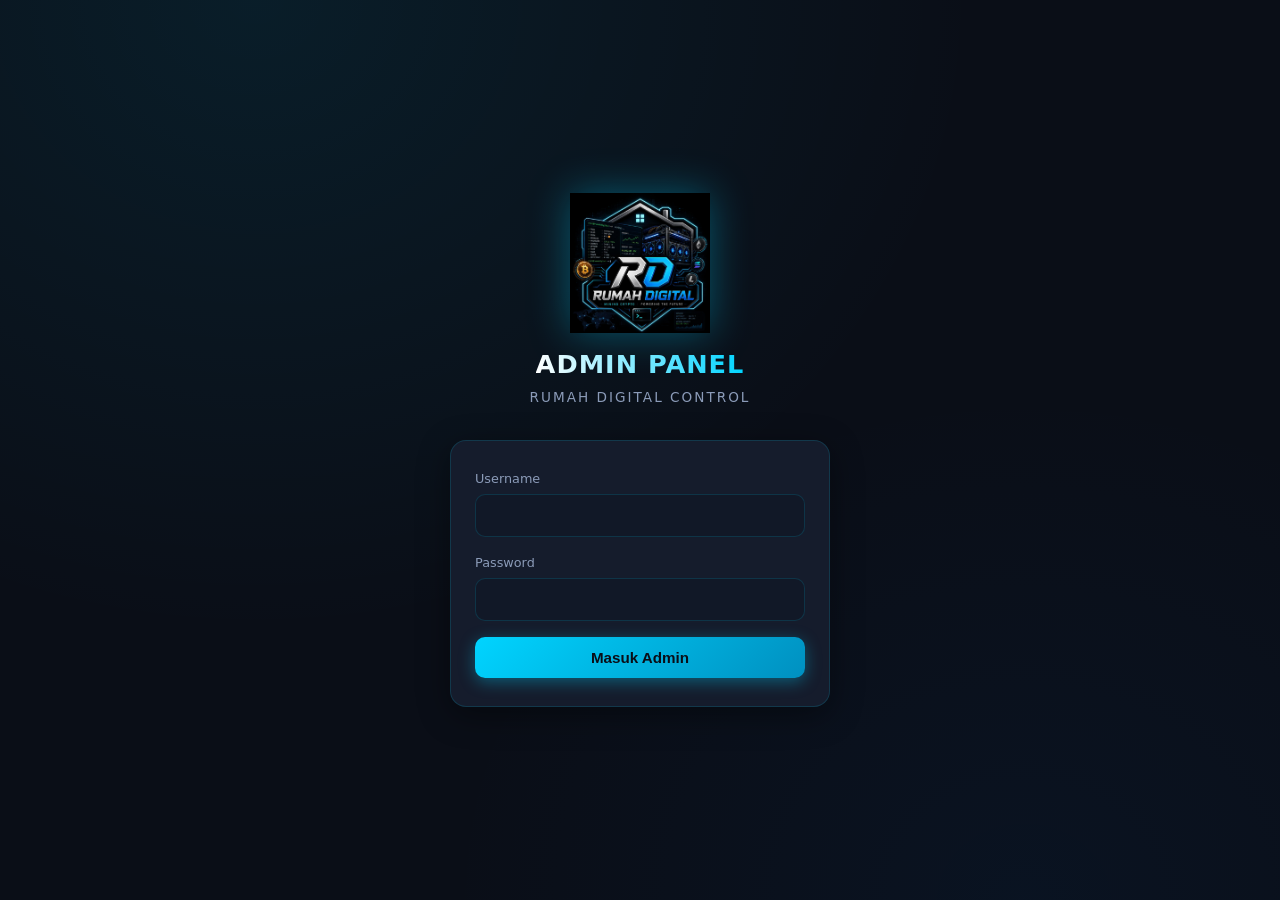
==== commit b79a4fcf: "Add files via upload" ====
--- a/admin.html
+++ b/admin.html
@@ -2,216 +2,268 @@
 <html lang="id">
 <head>
   <meta charset="UTF-8">
-  <meta name="viewport" content="width=device-width, initial-scale=1.0, maximum-scale=1.0, user-scalable=no, viewport-fit=cover">
-  <meta name="theme-color" content="#070b14">
+  <meta name="viewport" content="width=device-width, initial-scale=1.0, maximum-scale=1.0, user-scalable=no">
+  <meta name="theme-color" content="#0a0e17">
   <title>Admin Panel - Rumah Digital</title>
   <link rel="stylesheet" href="style.css">
-  <link rel="icon" href="logo.png">
+  <link rel="icon" href="logo.png" type="image/png">
 </head>
 <body>
-  <!-- Login -->
-  <div id="admin-login" class="auth-page">
-    <img src="logo.png" alt="RD" class="auth-logo" style="width:80px;height:80px">
-    <h1 class="auth-title" style="font-size:1.35rem">ADMIN PANEL</h1>
-    <p class="auth-sub">Rumah Digital Control</p>
+  <div id="loginSection" class="auth-page">
+    <img src="logo.png" alt="Rumah Digital" class="auth-logo">
+    <h1 class="auth-title">ADMIN PANEL</h1>
+    <p class="auth-subtitle">Rumah Digital Control</p>
     <div class="auth-card">
-      <div id="admin-alert" class="alert"></div>
-      <form id="form-admin-login">
-        <div class="form-group">
-          <label>Username</label>
-          <input type="text" id="admin-user" placeholder="Username admin" required>
-        </div>
-        <div class="form-group">
-          <label>Password</label>
-          <input type="password" id="admin-pass" placeholder="Password admin" required>
+      <div id="adminAlert" class="alert"></div>
+      <form id="adminLoginForm">
+        <div class="form-group">
+          <label for="adminUser">Username</label>
+          <input type="text" id="adminUser" required autocomplete="username">
+        </div>
+        <div class="form-group">
+          <label for="adminPass">Password</label>
+          <input type="password" id="adminPass" required autocomplete="current-password">
         </div>
         <button type="submit" class="btn btn-primary">Masuk Admin</button>
       </form>
     </div>
   </div>
 
-  <!-- Dashboard -->
-  <div id="admin-panel" class="admin-body hidden">
+  <div id="adminSection" class="admin-page hidden">
     <div class="admin-header">
       <h1>Admin Panel</h1>
-      <button class="btn btn-outline btn-sm" id="btn-admin-logout">Keluar</button>
+      <button class="btn btn-secondary btn-sm" id="btnLogoutAdmin">Logout</button>
     </div>
 
     <div class="admin-grid">
       <div class="stat-card">
-        <div class="val" id="stat-total">0</div>
-        <div class="lbl">Total Pengguna</div>
-      </div>
-      <div class="stat-card">
-        <div class="val" id="stat-online">0</div>
-        <div class="lbl">Sedang Mining</div>
-      </div>
-    </div>
-
-    <div class="admin-section">
-      <h2>Kontrol Server</h2>
-      <div class="admin-actions">
-        <button class="btn btn-danger" id="btn-close-server">Close Server</button>
-        <button class="btn btn-success" id="btn-online-server">Online Server</button>
-      </div>
-      <p style="font-size:0.8rem;color:var(--text-dim);margin-top:8px" id="current-status">Status: Online</p>
-    </div>
-
-    <div class="admin-section">
-      <h2>Kelola Server Mining</h2>
-      <div id="server-list"></div>
-      <div class="card mt-3">
-        <div class="card-title">Tambah Server Baru</div>
-        <div class="form-group">
-          <label>Nama Server</label>
-          <input type="text" id="new-srv-name" placeholder="Contoh: Beta Pool">
-        </div>
-        <div class="form-group">
-          <label>Rate USD per tick (5 detik)</label>
-          <input type="number" id="new-srv-rate" placeholder="0.07" step="0.001" min="0.001">
-        </div>
-        <button class="btn btn-primary" id="btn-add-server">Tambah Server</button>
-      </div>
-    </div>
-
-    <div class="admin-section">
-      <h2>Status Pengguna</h2>
-      <div class="card" id="user-list">
-        <div class="empty-state"><p>Belum ada pengguna</p></div>
-      </div>
+        <div class="value" id="statTotalUsers">0</div>
+        <div class="label">Total Pengguna</div>
+      </div>
+      <div class="stat-card">
+        <div class="value" id="statOnlineUsers">0</div>
+        <div class="label">Sedang Mining</div>
+      </div>
+      <div class="stat-card">
+        <div class="value" id="statServerStatus">-</div>
+        <div class="label">Status Server</div>
+      </div>
+      <div class="stat-card">
+        <div class="value" id="statTotalServers">0</div>
+        <div class="label">Total Server</div>
+      </div>
+    </div>
+
+    <div class="card">
+      <div class="card-title">Kontrol Server Global</div>
+      <div class="admin-actions mt-8">
+        <button class="btn btn-success btn-sm" id="btnOnlineServer">Online Server</button>
+        <button class="btn btn-danger btn-sm" id="btnCloseServer">Close Server</button>
+      </div>
+      <p style="font-size:0.8rem;color:var(--text-muted);margin-top:8px">
+        Close Server akan menghentikan mining semua pengguna dan mengubah status menjadi Maintenance.
+      </p>
+    </div>
+
+    <div class="card">
+      <div class="card-title">Tambah Server Mining</div>
+      <form id="addServerForm" class="mt-8">
+        <div class="form-group">
+          <label for="srvName">Nama Server</label>
+          <input type="text" id="srvName" placeholder="Contoh: Delta Node" required>
+        </div>
+        <div class="form-group">
+          <label for="srvRate">Rate USD per 5 detik</label>
+          <input type="number" id="srvRate" step="0.001" min="0.001" value="0.03" required>
+        </div>
+        <button type="submit" class="btn btn-primary">Tambah Server</button>
+      </form>
+    </div>
+
+    <div class="card">
+      <div class="card-title">Daftar Server</div>
+      <div id="serverList" class="mt-8"></div>
+    </div>
+
+    <div class="card">
+      <div class="card-title">Status Pengguna</div>
+      <div id="userList" class="mt-8"></div>
     </div>
   </div>
 
   <script src="data.js"></script>
   <script>
-    document.addEventListener('DOMContentLoaded', function() {
-      var loginView = document.getElementById('admin-login');
-      var panelView = document.getElementById('admin-panel');
-      var alertBox = document.getElementById('admin-alert');
-
-      if (RD.isAdminLoggedIn()) {
-        showPanel();
-      }
-
-      document.getElementById('form-admin-login').addEventListener('submit', function(e) {
-        e.preventDefault();
-        var user = document.getElementById('admin-user').value.trim();
-        var pass = document.getElementById('admin-pass').value;
-        if (RD.adminLogin(user, pass)) {
-          showPanel();
-        } else {
-          alertBox.textContent = 'Username atau password salah';
-          alertBox.className = 'alert alert-error show';
-        }
-      });
-
-      document.getElementById('btn-admin-logout').addEventListener('click', function() {
-        RD.adminLogout();
-        loginView.classList.remove('hidden');
-        panelView.classList.add('hidden');
-      });
-
-      document.getElementById('btn-close-server').addEventListener('click', function() {
-        RD.setServerStatus('maintenance');
-        updateStatusLabel();
-        alert('Server ditutup. Semua mining berhenti.');
-      });
-
-      document.getElementById('btn-online-server').addEventListener('click', function() {
-        RD.setServerStatus('online');
-        updateStatusLabel();
-        alert('Server dihidupkan kembali.');
-      });
-
-      document.getElementById('btn-add-server').addEventListener('click', function() {
-        var name = document.getElementById('new-srv-name').value.trim();
-        var rate = parseFloat(document.getElementById('new-srv-rate').value);
-        if (!name || !rate || rate <= 0) {
-          alert('Isi nama dan rate dengan benar');
-          return;
-        }
-        var servers = RD.getServers();
-        var id = 'srv-' + Date.now();
-        servers.push({ id: id, name: name, rate: rate, active: true });
-        RD.saveServers(servers);
-        document.getElementById('new-srv-name').value = '';
-        document.getElementById('new-srv-rate').value = '';
-        renderServers();
-      });
-
-      function showPanel() {
-        loginView.classList.add('hidden');
-        panelView.classList.remove('hidden');
-        refreshAll();
-      }
-
-      function updateStatusLabel() {
-        var s = RD.getServerStatus();
-        document.getElementById('current-status').textContent = 'Status: ' + (s === 'online' ? 'Online' : 'Maintenance');
-      }
-
-      function renderServers() {
-        var servers = RD.getServers();
-        var el = document.getElementById('server-list');
-        el.innerHTML = servers.map(function(s) {
-          return '<div class="server-list-item"><div class="info"><h4>' + s.name + '</h4><span>$' + s.rate.toFixed(4) + ' / tick · ' + (s.active ? 'Aktif' : 'Nonaktif') + '</span></div><button class="btn btn-outline btn-sm" onclick="toggleServer(\'' + s.id + '\')">' + (s.active ? 'Nonaktifkan' : 'Aktifkan') + '</button></div>';
+    const ADMIN_USER = 'Jelool';
+    const ADMIN_PASS = 'Jelool';
+
+    const loginSection = document.getElementById('loginSection');
+    const adminSection = document.getElementById('adminSection');
+    const adminAlert = document.getElementById('adminAlert');
+
+    function isAdminLoggedIn() {
+      return sessionStorage.getItem('rd_admin') === 'true';
+    }
+
+    function showAdmin() {
+      loginSection.classList.add('hidden');
+      adminSection.classList.remove('hidden');
+      refreshAdmin();
+    }
+
+    function showLogin() {
+      loginSection.classList.remove('hidden');
+      adminSection.classList.add('hidden');
+      sessionStorage.removeItem('rd_admin');
+    }
+
+    if (isAdminLoggedIn()) {
+      showAdmin();
+    }
+
+    document.getElementById('adminLoginForm').addEventListener('submit', (e) => {
+      e.preventDefault();
+      const u = document.getElementById('adminUser').value.trim();
+      const p = document.getElementById('adminPass').value;
+      if (u === ADMIN_USER && p === ADMIN_PASS) {
+        sessionStorage.setItem('rd_admin', 'true');
+        showAdmin();
+      } else {
+        adminAlert.textContent = 'Username atau password salah';
+        adminAlert.className = 'alert show alert-error';
+      }
+    });
+
+    document.getElementById('btnLogoutAdmin').addEventListener('click', () => {
+      showLogin();
+    });
+
+    function refreshAdmin() {
+      const users = getUsers();
+      const servers = getServers();
+      const online = getServerStatus();
+      const now = Date.now();
+
+      // Consider user "mining" if lastActive within 2 minutes
+      const miningCount = users.filter(u => {
+        if (!u.lastActive) return false;
+        return (now - new Date(u.lastActive).getTime()) < 120000 && u.isMining;
+      }).length;
+
+      document.getElementById('statTotalUsers').textContent = users.length;
+      document.getElementById('statOnlineUsers').textContent = miningCount;
+      document.getElementById('statServerStatus').textContent = online ? 'ONLINE' : 'OFF';
+      document.getElementById('statServerStatus').style.color = online ? 'var(--success)' : 'var(--danger)';
+      document.getElementById('statTotalServers').textContent = servers.length;
+
+      // Server list
+      const serverList = document.getElementById('serverList');
+      if (servers.length === 0) {
+        serverList.innerHTML = '<p style="color:var(--text-muted)">Belum ada server</p>';
+      } else {
+        serverList.innerHTML = servers.map(s => `
+          <div class="server-list-item">
+            <div>
+              <strong>${s.name}</strong>
+              <div class="meta">Rate: $${s.rate.toFixed(3)} / 5s · ID: ${s.id}</div>
+            </div>
+            <div style="display:flex;gap:6px;align-items:center">
+              <span class="badge ${s.active ? 'badge-online' : 'badge-offline'}">${s.active ? 'Aktif' : 'Nonaktif'}</span>
+              <button class="btn btn-secondary btn-sm" onclick="toggleServer('${s.id}')">${s.active ? 'Nonaktifkan' : 'Aktifkan'}</button>
+              <button class="btn btn-danger btn-sm" onclick="deleteServer('${s.id}')">Hapus</button>
+            </div>
+          </div>
+        `).join('');
+      }
+
+      // User list
+      const userList = document.getElementById('userList');
+      if (users.length === 0) {
+        userList.innerHTML = '<p style="color:var(--text-muted)">Belum ada pengguna</p>';
+      } else {
+        userList.innerHTML = users.map(u => {
+          const last = u.lastActive ? new Date(u.lastActive) : null;
+          const isRecent = last && (now - last.getTime()) < 120000;
+          const statusBadge = isRecent && u.isMining
+            ? '<span class="badge badge-mining">Mining</span>'
+            : isRecent
+              ? '<span class="badge badge-online">Online</span>'
+              : '<span class="badge badge-offline">Offline</span>';
+          const srv = servers.find(s => s.id === u.serverId);
+          return `
+            <div class="user-list-item">
+              <div>
+                <strong>@${u.username}</strong>
+                <div class="meta">Saldo: ${formatUsd(u.balance)} · Server: ${srv ? srv.name : '-'} · Unlock: ${u.unlocked ? 'Ya' : 'Tidak'}</div>
+                <div class="meta">Terakhir aktif: ${last ? last.toLocaleString('id-ID') : '-'}</div>
+              </div>
+              ${statusBadge}
+            </div>
+          `;
         }).join('');
       }
-
-      window.toggleServer = function(id) {
-        var servers = RD.getServers();
-        var s = servers.find(function(x) { return x.id === id; });
-        if (s) {
-          s.active = !s.active;
-          RD.saveServers(servers);
-          renderServers();
-        }
-      };
-
-      function renderUsers() {
-        var users = RD.getUsers();
-        document.getElementById('stat-total').textContent = users.length;
-
-        var now = Date.now();
-        var onlineCount = 0;
-        var el = document.getElementById('user-list');
-
-        if (users.length === 0) {
-          el.innerHTML = '<div class="empty-state"><p>Belum ada pengguna</p></div>';
-          document.getElementById('stat-online').textContent = '0';
-          return;
-        }
-
-        el.innerHTML = users.map(function(u) {
-          var last = u.lastActive ? new Date(u.lastActive).getTime() : 0;
-          var isOnline = (now - last) < 30000 || u.isMining;
-          if (isOnline) onlineCount++;
-          var servers = RD.getServers();
-          var srv = servers.find(function(s) { return s.id === u.serverId; });
-          var srvName = srv ? srv.name : '-';
-          var badge = isOnline
-            ? '<span class="badge-online">Mining</span>'
-            : '<span class="badge-offline">Offline</span>';
-          return '<div class="user-row"><div><div class="name">' + u.username + '</div><div class="meta">' + srvName + ' · $' + Number(u.balanceUSD).toFixed(4) + '</div></div>' + badge + '</div>';
-        }).join('');
-
-        document.getElementById('stat-online').textContent = onlineCount;
-      }
-
-      function refreshAll() {
-        updateStatusLabel();
-        renderServers();
-        renderUsers();
-      }
-
-      // Auto refresh users every 5s
-      setInterval(function() {
-        if (!panelView.classList.contains('hidden')) {
-          renderUsers();
-          updateStatusLabel();
-        }
-      }, 5000);
-    });
+    }
+
+    document.getElementById('btnOnlineServer').addEventListener('click', () => {
+      setServerStatus(true);
+      refreshAdmin();
+    });
+
+    document.getElementById('btnCloseServer').addEventListener('click', () => {
+      if (confirm('Matikan server mining global? Semua user akan melihat status Maintenance.')) {
+        setServerStatus(false);
+        // Also mark users as not mining
+        const users = getUsers();
+        users.forEach(u => {
+          u.isMining = false;
+        });
+        saveUsers(users);
+        refreshAdmin();
+      }
+    });
+
+    document.getElementById('addServerForm').addEventListener('submit', (e) => {
+      e.preventDefault();
+      const name = document.getElementById('srvName').value.trim();
+      const rate = parseFloat(document.getElementById('srvRate').value);
+      if (!name || isNaN(rate) || rate <= 0) {
+        alert('Data tidak valid');
+        return;
+      }
+      const servers = getServers();
+      const id = 'srv' + Date.now().toString(36);
+      servers.push({ id, name, rate, active: true });
+      saveServers(servers);
+      document.getElementById('addServerForm').reset();
+      document.getElementById('srvRate').value = '0.03';
+      refreshAdmin();
+    });
+
+    window.toggleServer = function(id) {
+      const servers = getServers();
+      const s = servers.find(x => x.id === id);
+      if (s) {
+        s.active = !s.active;
+        saveServers(servers);
+        refreshAdmin();
+      }
+    };
+
+    window.deleteServer = function(id) {
+      if (!confirm('Hapus server ini?')) return;
+      let servers = getServers();
+      if (servers.length <= 1) {
+        alert('Minimal harus ada 1 server');
+        return;
+      }
+      servers = servers.filter(s => s.id !== id);
+      saveServers(servers);
+      refreshAdmin();
+    };
+
+    // Auto refresh every 10s
+    setInterval(() => {
+      if (isAdminLoggedIn()) refreshAdmin();
+    }, 10000);
   </script>
 </body>
 </html>
--- a/style.css
+++ b/style.css
@@ -1,162 +1,162 @@
-/* Rumah Digital - Futuristic Elegant UI */
+/* Rumah Digital - Futuristic App UI */
 :root {
-  --bg: #070b14;
-  --bg-elevated: #0c1220;
-  --bg-card: rgba(15, 23, 42, 0.75);
-  --border: rgba(148, 163, 184, 0.12);
-  --cyan: #00e5ff;
-  --blue: #3b82f6;
-  --green: #22c55e;
-  --red: #ef4444;
-  --orange: #f59e0b;
-  --text: #f1f5f9;
-  --text-muted: #94a3b8;
-  --text-dim: #64748b;
-  --radius: 14px;
-  --radius-lg: 20px;
-  --nav-h: 68px;
-  --safe-bottom: env(safe-area-inset-bottom, 0px);
-  --font: system-ui, -apple-system, BlinkMacSystemFont, 'Segoe UI', sans-serif;
-  --mono: 'SF Mono', 'Fira Code', Consolas, monospace;
-}
-
-* { margin: 0; padding: 0; box-sizing: border-box; -webkit-tap-highlight-color: transparent; }
+  --bg-primary: #0a0e17;
+  --bg-secondary: #111827;
+  --bg-card: #151c2c;
+  --bg-elevated: #1a2336;
+  --accent: #00d4ff;
+  --accent-dim: #00a8cc;
+  --accent-glow: rgba(0, 212, 255, 0.35);
+  --success: #00e676;
+  --warning: #ffab00;
+  --danger: #ff5252;
+  --text-primary: #e8f0ff;
+  --text-secondary: #8b9bb8;
+  --text-muted: #5a6a85;
+  --border: rgba(0, 212, 255, 0.15);
+  --radius: 16px;
+  --radius-sm: 10px;
+  --shadow: 0 8px 32px rgba(0, 0, 0, 0.4);
+  --nav-height: 72px;
+  --header-height: 60px;
+  --font: 'Segoe UI', system-ui, -apple-system, sans-serif;
+}
+
+* {
+  margin: 0;
+  padding: 0;
+  box-sizing: border-box;
+  -webkit-tap-highlight-color: transparent;
+}
 
 html, body {
   height: 100%;
   font-family: var(--font);
-  background: var(--bg);
-  color: var(--text);
+  background: var(--bg-primary);
+  color: var(--text-primary);
+  line-height: 1.5;
   overflow-x: hidden;
-  -webkit-font-smoothing: antialiased;
 }
 
 body {
-  padding-bottom: calc(var(--nav-h) + var(--safe-bottom) + 8px);
+  background:
+    radial-gradient(ellipse at 20% 0%, rgba(0, 212, 255, 0.08) 0%, transparent 50%),
+    radial-gradient(ellipse at 80% 100%, rgba(0, 100, 200, 0.06) 0%, transparent 40%),
+    var(--bg-primary);
   min-height: 100vh;
-  background:
-    radial-gradient(ellipse 80% 50% at 50% -20%, rgba(0, 229, 255, 0.09) 0%, transparent 55%),
-    radial-gradient(ellipse 60% 40% at 100% 100%, rgba(59, 130, 246, 0.06) 0%, transparent 45%),
-    var(--bg);
-}
-
-/* AUTH */
+}
+
+/* Scrollbar */
+::-webkit-scrollbar { width: 6px; }
+::-webkit-scrollbar-track { background: transparent; }
+::-webkit-scrollbar-thumb { background: var(--accent-dim); border-radius: 3px; }
+
+a { color: var(--accent); text-decoration: none; }
+a:hover { color: #fff; }
+
+/* Auth Pages */
 .auth-page {
   min-height: 100vh;
   display: flex;
   flex-direction: column;
   align-items: center;
   justify-content: center;
-  padding: 32px 20px 48px;
+  padding: 24px;
+  position: relative;
 }
 
 .auth-logo {
-  width: 110px;
-  height: 110px;
-  object-fit: contain;
-  margin-bottom: 16px;
-  filter: drop-shadow(0 0 28px rgba(0, 229, 255, 0.35));
+  width: 140px;
+  height: auto;
+  margin-bottom: 12px;
+  filter: drop-shadow(0 0 20px var(--accent-glow));
 }
 
 .auth-title {
-  font-size: 1.65rem;
-  font-weight: 800;
-  letter-spacing: 2px;
-  background: linear-gradient(135deg, #ffffff 20%, var(--cyan) 100%);
+  font-size: 1.6rem;
+  font-weight: 700;
+  letter-spacing: 1px;
+  background: linear-gradient(90deg, #fff, var(--accent));
   -webkit-background-clip: text;
   -webkit-text-fill-color: transparent;
-  background-clip: text;
   margin-bottom: 4px;
 }
 
-.auth-sub {
-  color: var(--text-dim);
-  font-size: 0.78rem;
-  letter-spacing: 1.5px;
+.auth-subtitle {
+  color: var(--text-secondary);
+  font-size: 0.85rem;
+  margin-bottom: 32px;
+  letter-spacing: 2px;
   text-transform: uppercase;
-  margin-bottom: 32px;
-  font-weight: 500;
 }
 
 .auth-card {
   width: 100%;
-  max-width: 400px;
+  max-width: 380px;
   background: var(--bg-card);
   border: 1px solid var(--border);
-  border-radius: var(--radius-lg);
+  border-radius: var(--radius);
   padding: 28px 24px;
-  backdrop-filter: blur(20px);
-  box-shadow: 0 24px 64px rgba(0, 0, 0, 0.45), inset 0 1px 0 rgba(255,255,255,0.04);
-}
-
-.tabs {
-  display: flex;
-  background: rgba(0, 0, 0, 0.35);
-  border-radius: 12px;
+  box-shadow: var(--shadow);
+}
+
+.auth-tabs {
+  display: flex;
+  gap: 8px;
+  margin-bottom: 24px;
+  background: var(--bg-secondary);
   padding: 4px;
-  margin-bottom: 24px;
-  border: 1px solid var(--border);
-}
-
-.tab {
+  border-radius: var(--radius-sm);
+}
+
+.auth-tab {
   flex: 1;
-  padding: 11px;
-  text-align: center;
-  border-radius: 10px;
+  padding: 10px;
+  text-align: center;
+  border: none;
+  background: transparent;
+  color: var(--text-secondary);
   font-weight: 600;
   font-size: 0.9rem;
-  color: var(--text-muted);
+  border-radius: 8px;
   cursor: pointer;
-  transition: all 0.22s ease;
-  border: none;
-  background: transparent;
-  font-family: inherit;
-}
-
-.tab.active {
-  background: linear-gradient(135deg, rgba(0, 229, 255, 0.2), rgba(59, 130, 246, 0.25));
-  color: #fff;
-  box-shadow: 0 0 0 1px rgba(0, 229, 255, 0.3);
-}
-
-.form-group { margin-bottom: 16px; }
+  transition: all 0.2s;
+}
+
+.auth-tab.active {
+  background: var(--accent);
+  color: #0a0e17;
+}
+
+.form-group {
+  margin-bottom: 16px;
+}
 
 .form-group label {
   display: block;
-  font-size: 0.75rem;
-  color: var(--text-dim);
+  font-size: 0.8rem;
+  color: var(--text-secondary);
   margin-bottom: 6px;
-  font-weight: 600;
-  letter-spacing: 0.3px;
-  text-transform: uppercase;
+  font-weight: 500;
 }
 
 .form-group input,
 .form-group select {
   width: 100%;
-  padding: 13px 15px;
-  background: rgba(0, 0, 0, 0.35);
-  border: 1px solid var(--border);
-  border-radius: 11px;
-  color: var(--text);
+  padding: 12px 14px;
+  background: var(--bg-secondary);
+  border: 1px solid var(--border);
+  border-radius: var(--radius-sm);
+  color: var(--text-primary);
   font-size: 0.95rem;
   outline: none;
-  transition: border 0.2s, box-shadow 0.2s;
-  font-family: inherit;
+  transition: border-color 0.2s;
 }
 
 .form-group input:focus,
 .form-group select:focus {
-  border-color: rgba(0, 229, 255, 0.5);
-  box-shadow: 0 0 0 3px rgba(0, 229, 255, 0.1);
-}
-
-.form-group select {
-  appearance: none;
-  background-image: url("data:image/svg+xml,%3Csvg xmlns='http://www.w3.org/2000/svg' width='12' height='12' fill='%2394a3b8' viewBox='0 0 16 16'%3E%3Cpath d='M8 11L3 6h10l-5 5z'/%3E%3C/svg%3E");
-  background-repeat: no-repeat;
-  background-position: right 14px center;
-  cursor: pointer;
+  border-color: var(--accent);
+  box-shadow: 0 0 0 3px var(--accent-glow);
 }
 
 .btn {
@@ -164,448 +164,501 @@
   align-items: center;
   justify-content: center;
   gap: 8px;
-  width: 100%;
-  padding: 14px;
+  padding: 12px 20px;
   border: none;
-  border-radius: 11px;
-  font-weight: 650;
+  border-radius: var(--radius-sm);
+  font-weight: 600;
   font-size: 0.95rem;
   cursor: pointer;
-  transition: all 0.22s ease;
-  text-decoration: none;
+  transition: all 0.2s;
+  width: 100%;
+}
+
+.btn-primary {
+  background: linear-gradient(135deg, var(--accent), #0090c0);
+  color: #0a0e17;
+  box-shadow: 0 4px 16px var(--accent-glow);
+}
+
+.btn-primary:hover {
+  transform: translateY(-1px);
+  box-shadow: 0 6px 24px var(--accent-glow);
+}
+
+.btn-primary:disabled {
+  opacity: 0.5;
+  cursor: not-allowed;
+  transform: none;
+}
+
+.btn-secondary {
+  background: var(--bg-elevated);
+  color: var(--text-primary);
+  border: 1px solid var(--border);
+}
+
+.btn-danger {
+  background: linear-gradient(135deg, #ff5252, #c62828);
   color: #fff;
-  font-family: inherit;
-}
-
-.btn-primary {
-  background: linear-gradient(135deg, #00c4d9 0%, #2563eb 100%);
-  box-shadow: 0 6px 24px rgba(0, 229, 255, 0.25);
-}
-
-.btn-primary:hover { transform: translateY(-1px); box-shadow: 0 8px 28px rgba(0, 229, 255, 0.35); }
-.btn-primary:disabled { opacity: 0.55; cursor: not-allowed; transform: none; }
-
-.btn-outline {
-  background: transparent;
-  border: 1px solid var(--border);
-  color: var(--text);
-}
-
-.btn-outline:hover {
-  border-color: rgba(0, 229, 255, 0.4);
-  color: var(--cyan);
-  background: rgba(0, 229, 255, 0.05);
-}
-
-.btn-danger {
-  background: linear-gradient(135deg, #dc2626, #b91c1c);
-  box-shadow: 0 4px 16px rgba(239, 68, 68, 0.25);
 }
 
 .btn-success {
-  background: linear-gradient(135deg, #16a34a, #15803d);
-  box-shadow: 0 4px 16px rgba(34, 197, 94, 0.25);
-}
-
-.btn-sm { padding: 9px 14px; font-size: 0.82rem; width: auto; }
+  background: linear-gradient(135deg, #00e676, #00c853);
+  color: #0a0e17;
+}
+
+.btn-sm {
+  padding: 8px 14px;
+  font-size: 0.85rem;
+  width: auto;
+}
 
 .alert {
   padding: 12px 14px;
-  border-radius: 10px;
+  border-radius: var(--radius-sm);
   font-size: 0.85rem;
   margin-bottom: 16px;
   display: none;
 }
+
 .alert.show { display: block; }
-.alert-error { background: rgba(239, 68, 68, 0.12); border: 1px solid rgba(239, 68, 68, 0.25); color: #fca5a5; }
-.alert-success { background: rgba(34, 197, 94, 0.12); border: 1px solid rgba(34, 197, 94, 0.25); color: #86efac; }
-
-/* HEADER */
+
+.alert-error {
+  background: rgba(255, 82, 82, 0.15);
+  border: 1px solid rgba(255, 82, 82, 0.4);
+  color: #ff8a80;
+}
+
+.alert-success {
+  background: rgba(0, 230, 118, 0.12);
+  border: 1px solid rgba(0, 230, 118, 0.35);
+  color: #69f0ae;
+}
+
+.alert-info {
+  background: rgba(0, 212, 255, 0.1);
+  border: 1px solid rgba(0, 212, 255, 0.3);
+  color: var(--accent);
+}
+
+/* App Layout */
 .app-header {
   position: sticky;
   top: 0;
   z-index: 50;
-  background: rgba(7, 11, 20, 0.88);
+  height: var(--header-height);
+  display: flex;
+  align-items: center;
+  justify-content: space-between;
+  padding: 0 16px;
+  background: rgba(10, 14, 23, 0.85);
+  backdrop-filter: blur(12px);
+  border-bottom: 1px solid var(--border);
+}
+
+.app-header .logo-mini {
+  height: 32px;
+  width: auto;
+}
+
+.app-header .page-title {
+  font-size: 1rem;
+  font-weight: 600;
+  letter-spacing: 0.5px;
+}
+
+.app-header .user-chip {
+  font-size: 0.8rem;
+  color: var(--text-secondary);
+  background: var(--bg-card);
+  padding: 4px 10px;
+  border-radius: 20px;
+  border: 1px solid var(--border);
+}
+
+.app-content {
+  padding: 16px;
+  padding-bottom: calc(var(--nav-height) + 24px);
+  max-width: 480px;
+  margin: 0 auto;
+  min-height: calc(100vh - var(--header-height));
+}
+
+/* Bottom Navigation */
+.bottom-nav {
+  position: fixed;
+  bottom: 0;
+  left: 0;
+  right: 0;
+  height: var(--nav-height);
+  background: rgba(15, 20, 32, 0.95);
   backdrop-filter: blur(16px);
-  border-bottom: 1px solid var(--border);
-  padding: 12px 18px;
-  display: flex;
-  align-items: center;
-  justify-content: space-between;
-}
-
-.app-header .logo-wrap { display: flex; align-items: center; gap: 10px; }
-.app-header .logo-wrap img { width: 32px; height: 32px; object-fit: contain; }
-.app-header .brand { font-weight: 750; font-size: 0.95rem; letter-spacing: 0.8px; }
-.app-header .brand span { color: var(--cyan); }
-
-.user-badge {
-  display: flex;
-  align-items: center;
-  gap: 8px;
-  background: rgba(0, 0, 0, 0.3);
-  border: 1px solid var(--border);
-  border-radius: 999px;
-  padding: 5px 12px 5px 5px;
-  font-size: 0.8rem;
+  border-top: 1px solid var(--border);
+  display: flex;
+  align-items: center;
+  justify-content: space-around;
+  z-index: 100;
+  padding: 0 8px;
+  padding-bottom: env(safe-area-inset-bottom);
+}
+
+.nav-item {
+  display: flex;
+  flex-direction: column;
+  align-items: center;
+  gap: 4px;
+  padding: 8px 12px;
+  color: var(--text-muted);
+  font-size: 0.7rem;
   font-weight: 500;
-}
-
-.user-badge .avatar {
-  width: 26px;
-  height: 26px;
-  border-radius: 50%;
-  background: linear-gradient(135deg, var(--cyan), var(--blue));
-  display: flex;
-  align-items: center;
-  justify-content: center;
-  font-weight: 700;
-  font-size: 0.7rem;
-  color: #fff;
-}
-
-.page-content { max-width: 460px; margin: 0 auto; padding: 18px 16px; }
-.page-title { font-size: 1.2rem; font-weight: 750; margin-bottom: 16px; letter-spacing: -0.2px; }
-
-/* CARDS */
+  border: none;
+  background: none;
+  cursor: pointer;
+  transition: color 0.2s;
+  text-decoration: none;
+  min-width: 64px;
+}
+
+.nav-item svg {
+  width: 22px;
+  height: 22px;
+  stroke: currentColor;
+  fill: none;
+  stroke-width: 1.8;
+}
+
+.nav-item.active {
+  color: var(--accent);
+}
+
+.nav-item.active svg {
+  filter: drop-shadow(0 0 6px var(--accent-glow));
+}
+
+/* Cards */
 .card {
   background: var(--bg-card);
   border: 1px solid var(--border);
   border-radius: var(--radius);
   padding: 18px;
+  margin-bottom: 16px;
+  box-shadow: var(--shadow);
+}
+
+.card-header {
+  display: flex;
+  align-items: center;
+  justify-content: space-between;
   margin-bottom: 12px;
+}
+
+.card-title {
+  font-size: 0.85rem;
+  font-weight: 600;
+  color: var(--text-secondary);
+  text-transform: uppercase;
+  letter-spacing: 0.8px;
+}
+
+/* Balance */
+.balance-card {
+  text-align: center;
+  background: linear-gradient(145deg, #121a2b, #0d1522);
+  border: 1px solid rgba(0, 212, 255, 0.25);
   position: relative;
   overflow: hidden;
-  backdrop-filter: blur(12px);
-}
-
-.card::before {
+}
+
+.balance-card::before {
   content: '';
   position: absolute;
-  top: 0; left: 0; right: 0;
-  height: 1px;
-  background: linear-gradient(90deg, transparent, rgba(0, 229, 255, 0.4), transparent);
-}
-
-.card-title {
-  font-size: 0.7rem;
-  color: var(--text-dim);
-  text-transform: uppercase;
-  letter-spacing: 1px;
-  margin-bottom: 10px;
-  font-weight: 650;
-}
-
-.balance-card {
-  background: linear-gradient(160deg, rgba(15, 23, 42, 0.9) 0%, rgba(12, 18, 32, 0.95) 100%);
-  border: 1px solid rgba(0, 229, 255, 0.15);
-  box-shadow: 0 0 48px rgba(0, 229, 255, 0.06);
+  top: -50%;
+  left: -50%;
+  width: 200%;
+  height: 200%;
+  background: radial-gradient(circle, rgba(0, 212, 255, 0.06) 0%, transparent 60%);
+  pointer-events: none;
+}
+
+.balance-label {
+  font-size: 0.75rem;
+  color: var(--text-secondary);
+  margin-bottom: 4px;
+}
+
+.balance-usd {
+  font-size: 2.2rem;
+  font-weight: 700;
+  letter-spacing: -0.5px;
+  background: linear-gradient(90deg, #fff, var(--accent));
+  -webkit-background-clip: text;
+  -webkit-text-fill-color: transparent;
+  line-height: 1.2;
+}
+
+.balance-idr {
+  font-size: 1rem;
+  color: var(--text-secondary);
+  margin-top: 2px;
 }
 
 .username-display {
   font-size: 0.95rem;
-  font-weight: 650;
+  font-weight: 600;
+  color: var(--accent);
   margin-bottom: 12px;
-  display: flex;
-  align-items: center;
-  gap: 8px;
-}
-
-.username-display .status-dot {
-  width: 7px; height: 7px;
-  background: var(--green);
+}
+
+/* Server Status */
+.server-status {
+  display: flex;
+  align-items: center;
+  gap: 10px;
+  padding: 12px 14px;
+  background: var(--bg-secondary);
+  border-radius: var(--radius-sm);
+  margin-bottom: 12px;
+}
+
+.server-status .dot {
+  width: 10px;
+  height: 10px;
   border-radius: 50%;
-  box-shadow: 0 0 8px var(--green);
+  background: var(--success);
+  box-shadow: 0 0 10px var(--success);
   animation: pulse 2s infinite;
 }
-.username-display .status-dot.off {
-  background: var(--orange);
-  box-shadow: 0 0 8px var(--orange);
+
+.server-status.offline .dot {
+  background: var(--danger);
+  box-shadow: 0 0 10px var(--danger);
+  animation: none;
+}
+
+.server-status .label {
+  font-size: 0.9rem;
+  font-weight: 600;
 }
 
 @keyframes pulse {
   0%, 100% { opacity: 1; }
-  50% { opacity: 0.45; }
-}
-
-.balance-usd {
-  font-size: 2rem;
-  font-weight: 800;
-  letter-spacing: -0.8px;
-  background: linear-gradient(135deg, #fff 30%, var(--cyan));
-  -webkit-background-clip: text;
-  -webkit-text-fill-color: transparent;
-  background-clip: text;
-}
-
-.balance-idr {
-  font-size: 0.9rem;
-  color: var(--text-muted);
-  margin-top: 3px;
-  font-weight: 500;
-}
-
-.server-bar {
-  display: flex;
-  align-items: center;
+  50% { opacity: 0.5; }
+}
+
+/* Terminal */
+.terminal {
+  background: #0a0f18;
+  border: 1px solid rgba(0, 212, 255, 0.2);
+  border-radius: var(--radius-sm);
+  padding: 12px;
+  font-family: 'Consolas', 'Monaco', 'Courier New', monospace;
+  font-size: 0.78rem;
+  height: 160px;
+  overflow-y: auto;
+  color: #7dffb3;
+  line-height: 1.6;
+}
+
+.terminal .line {
+  margin-bottom: 2px;
+  white-space: pre-wrap;
+  word-break: break-all;
+}
+
+.terminal .line.dim { color: #4a6a5a; }
+.terminal .line.highlight { color: var(--accent); }
+.terminal .line.warn { color: var(--warning); }
+.terminal .line.err { color: var(--danger); }
+
+/* Progress */
+.progress-section {
+  margin-top: 16px;
+}
+
+.progress-label {
+  display: flex;
   justify-content: space-between;
-  margin-bottom: 12px;
-}
-
-.server-status {
-  display: flex;
-  align-items: center;
-  gap: 8px;
-  font-size: 0.88rem;
-  font-weight: 650;
-}
-.server-status.online { color: var(--green); }
-.server-status.maintenance { color: var(--orange); }
-
-.server-status .badge {
-  font-size: 0.65rem;
-  padding: 2px 8px;
-  border-radius: 999px;
-  font-weight: 700;
-  letter-spacing: 0.5px;
-}
-.server-status.online .badge { background: rgba(34, 197, 94, 0.18); color: var(--green); }
-.server-status.maintenance .badge { background: rgba(245, 158, 11, 0.18); color: var(--orange); }
-
-.server-name { font-size: 0.75rem; color: var(--text-dim); font-weight: 500; }
-
-.terminal {
-  background: #030712;
-  border: 1px solid rgba(30, 41, 59, 0.8);
-  border-radius: 11px;
-  padding: 12px 14px;
-  font-family: var(--mono);
-  font-size: 0.74rem;
-  height: 168px;
-  overflow-y: auto;
-  color: #94a3b8;
-  line-height: 1.6;
-}
-.terminal .line { margin-bottom: 1px; }
-.terminal .line.earn { color: #4ade80; }
-.terminal .line.sys { color: var(--cyan); }
-.terminal .line.warn { color: var(--orange); }
-.terminal .line.info { color: #64748b; }
-.terminal::-webkit-scrollbar { width: 3px; }
-.terminal::-webkit-scrollbar-thumb { background: #1e293b; border-radius: 3px; }
-
-.progress-wrap { margin-top: 4px; }
-.progress-label {
-  display: flex;
-  justify-content: space-between;
-  font-size: 0.78rem;
-  color: var(--text-muted);
+  font-size: 0.8rem;
+  color: var(--text-secondary);
   margin-bottom: 8px;
 }
+
 .progress-bar {
-  height: 8px;
-  background: rgba(30, 41, 59, 0.9);
-  border-radius: 999px;
+  height: 10px;
+  background: var(--bg-secondary);
+  border-radius: 5px;
   overflow: hidden;
-}
+  border: 1px solid var(--border);
+}
+
 .progress-fill {
   height: 100%;
-  background: linear-gradient(90deg, #00c4d9, #3b82f6);
-  border-radius: 999px;
-  transition: width 0.55s ease;
-  box-shadow: 0 0 12px rgba(0, 229, 255, 0.4);
-}
-.progress-fill.complete {
-  background: linear-gradient(90deg, #22c55e, #16a34a);
-  box-shadow: 0 0 12px rgba(34, 197, 94, 0.4);
-}
-
-/* BOTTOM NAV */
-.bottom-nav {
-  position: fixed;
-  bottom: 0; left: 0; right: 0;
-  height: calc(var(--nav-h) + var(--safe-bottom));
-  padding-bottom: var(--safe-bottom);
-  background: rgba(12, 18, 32, 0.92);
-  backdrop-filter: blur(18px);
-  border-top: 1px solid var(--border);
-  display: flex;
-  align-items: center;
-  justify-content: space-around;
-  z-index: 100;
-  max-width: 460px;
-  margin: 0 auto;
-}
-
-.nav-item {
-  display: flex;
-  flex-direction: column;
-  align-items: center;
-  gap: 3px;
-  text-decoration: none;
-  color: var(--text-dim);
-  font-size: 0.65rem;
-  font-weight: 550;
-  padding: 6px 10px;
-  border-radius: 10px;
-  transition: color 0.2s;
-  min-width: 60px;
-}
-.nav-item svg { width: 21px; height: 21px; stroke-width: 1.8; }
-.nav-item.active { color: var(--cyan); }
-.nav-item.active .icon-wrap { background: rgba(0, 229, 255, 0.12); }
-.icon-wrap {
-  width: 38px; height: 28px;
-  display: flex;
-  align-items: center;
-  justify-content: center;
-  border-radius: 9px;
-  transition: background 0.2s;
-}
-
-/* HOME */
-.hero-card { text-align: center; padding: 28px 20px 24px; }
-.hero-card img {
-  width: 88px; height: 88px;
-  margin-bottom: 14px;
-  filter: drop-shadow(0 0 20px rgba(0, 229, 255, 0.3));
-}
-.hero-card h2 { font-size: 1.25rem; font-weight: 750; margin-bottom: 6px; }
-.hero-card p { color: var(--text-muted); font-size: 0.85rem; line-height: 1.55; }
-
-.feature-grid { display: grid; grid-template-columns: 1fr 1fr; gap: 10px; }
-.feature-item {
-  background: var(--bg-card);
-  border: 1px solid var(--border);
-  border-radius: 12px;
-  padding: 16px 12px;
-  text-align: center;
-}
-.feature-item .fi-icon {
-  width: 36px; height: 36px;
-  margin: 0 auto 10px;
-  border-radius: 10px;
-  background: rgba(0, 229, 255, 0.1);
-  display: flex;
-  align-items: center;
-  justify-content: center;
-  color: var(--cyan);
-}
-.feature-item .fi-icon svg { width: 18px; height: 18px; stroke-width: 1.8; }
-.feature-item h4 { font-size: 0.82rem; font-weight: 650; margin-bottom: 3px; }
-.feature-item p { font-size: 0.7rem; color: var(--text-dim); line-height: 1.4; }
-
-/* HISTORY */
-.history-item {
-  display: flex;
-  justify-content: space-between;
-  align-items: center;
-  padding: 14px 0;
-  border-bottom: 1px solid var(--border);
-}
-.history-item:last-child { border-bottom: none; }
-.history-item .left h4 { font-size: 0.9rem; font-weight: 600; margin-bottom: 2px; }
-.history-item .left span { font-size: 0.72rem; color: var(--text-dim); }
-.history-item .amount { font-weight: 700; color: var(--orange); font-size: 0.95rem; }
-.history-item .status {
-  font-size: 0.65rem;
-  padding: 2px 8px;
-  border-radius: 999px;
-  margin-top: 4px;
-  display: inline-block;
-  font-weight: 600;
-}
-.status-pending { background: rgba(245, 158, 11, 0.15); color: var(--orange); }
-.status-success { background: rgba(34, 197, 94, 0.15); color: var(--green); }
-.status-failed { background: rgba(239, 68, 68, 0.15); color: var(--red); }
-
-.empty-state { text-align: center; padding: 40px 20px; color: var(--text-dim); }
-.empty-state p { font-size: 0.9rem; }
-
-/* MODAL */
+  background: linear-gradient(90deg, var(--accent-dim), var(--accent));
+  border-radius: 5px;
+  transition: width 0.5s ease;
+  box-shadow: 0 0 12px var(--accent-glow);
+}
+
+/* Modal */
 .modal-overlay {
   position: fixed;
   inset: 0;
-  background: rgba(0, 0, 0, 0.78);
-  backdrop-filter: blur(8px);
+  background: rgba(0, 0, 0, 0.75);
+  backdrop-filter: blur(6px);
+  display: none;
+  align-items: center;
+  justify-content: center;
   z-index: 200;
-  display: none;
-  align-items: center;
-  justify-content: center;
   padding: 20px;
 }
-.modal-overlay.show { display: flex; }
+
+.modal-overlay.show {
+  display: flex;
+}
 
 .modal {
-  background: var(--bg-elevated);
-  border: 1px solid var(--border);
-  border-radius: var(--radius-lg);
+  background: var(--bg-card);
+  border: 1px solid var(--border);
+  border-radius: var(--radius);
   width: 100%;
   max-width: 360px;
   padding: 24px;
+  box-shadow: 0 20px 60px rgba(0, 0, 0, 0.5);
   max-height: 90vh;
   overflow-y: auto;
-  animation: modalIn 0.28s ease;
-}
-@keyframes modalIn {
-  from { opacity: 0; transform: scale(0.96) translateY(8px); }
-  to { opacity: 1; transform: scale(1) translateY(0); }
-}
-.modal h3 { font-size: 1.1rem; font-weight: 700; margin-bottom: 6px; text-align: center; }
-.modal p { font-size: 0.84rem; color: var(--text-muted); text-align: center; margin-bottom: 16px; line-height: 1.45; }
-.qris-img {
-  width: 100%; max-width: 220px;
-  margin: 0 auto 14px;
-  display: block;
+}
+
+.modal h3 {
+  font-size: 1.15rem;
+  margin-bottom: 8px;
+  text-align: center;
+}
+
+.modal p {
+  color: var(--text-secondary);
+  font-size: 0.9rem;
+  text-align: center;
+  margin-bottom: 16px;
+}
+
+.modal .qr-wrap {
+  text-align: center;
+  margin: 16px 0;
+}
+
+.modal .qr-wrap img {
+  max-width: 220px;
+  width: 100%;
   border-radius: 12px;
   background: #fff;
   padding: 8px;
 }
-.qris-amount { text-align: center; font-size: 1.35rem; font-weight: 800; color: var(--cyan); margin-bottom: 2px; }
-.qris-note { text-align: center; font-size: 0.72rem; color: var(--text-dim); margin-bottom: 14px; }
-
-/* TOAST */
-.toast {
-  position: fixed;
-  top: 18px;
-  left: 50%;
-  transform: translateX(-50%) translateY(-80px);
-  background: var(--bg-elevated);
-  border: 1px solid var(--border);
-  color: var(--text);
-  padding: 12px 20px;
-  border-radius: 11px;
-  font-size: 0.85rem;
-  font-weight: 550;
-  z-index: 300;
-  transition: transform 0.32s cubic-bezier(0.34, 1.4, 0.64, 1);
-  box-shadow: 0 12px 36px rgba(0, 0, 0, 0.45);
-  max-width: 90%;
-  text-align: center;
-}
-.toast.show { transform: translateX(-50%) translateY(0); }
-.toast.success { border-color: rgba(34, 197, 94, 0.4); }
-.toast.error { border-color: rgba(239, 68, 68, 0.4); }
-
-/* ADMIN */
-.admin-body { padding-bottom: 40px; max-width: 720px; margin: 0 auto; }
+
+.modal .amount-display {
+  text-align: center;
+  font-size: 1.4rem;
+  font-weight: 700;
+  color: var(--accent);
+  margin: 8px 0;
+}
+
+/* Withdraw form */
+.withdraw-form .form-group { margin-bottom: 14px; }
+
+/* History list */
+.history-item {
+  display: flex;
+  justify-content: space-between;
+  align-items: center;
+  padding: 12px 0;
+  border-bottom: 1px solid var(--border);
+}
+
+.history-item:last-child { border-bottom: none; }
+
+.history-item .info {
+  display: flex;
+  flex-direction: column;
+  gap: 2px;
+}
+
+.history-item .amount {
+  font-weight: 600;
+  color: var(--success);
+}
+
+.history-item .date {
+  font-size: 0.75rem;
+  color: var(--text-muted);
+}
+
+.history-item .status {
+  font-size: 0.75rem;
+  padding: 3px 8px;
+  border-radius: 6px;
+  font-weight: 600;
+}
+
+.status-pending {
+  background: rgba(255, 171, 0, 0.15);
+  color: var(--warning);
+}
+
+.status-success {
+  background: rgba(0, 230, 118, 0.15);
+  color: var(--success);
+}
+
+.status-failed {
+  background: rgba(255, 82, 82, 0.15);
+  color: var(--danger);
+}
+
+.empty-state {
+  text-align: center;
+  padding: 40px 20px;
+  color: var(--text-muted);
+}
+
+.empty-state p {
+  margin-top: 8px;
+  font-size: 0.9rem;
+}
+
+/* Admin */
+.admin-page {
+  max-width: 720px;
+  margin: 0 auto;
+  padding: 20px 16px 40px;
+}
+
 .admin-header {
-  padding: 20px 20px 12px;
   display: flex;
   align-items: center;
   justify-content: space-between;
-  border-bottom: 1px solid var(--border);
-  margin-bottom: 20px;
-}
-.admin-header h1 { font-size: 1.15rem; font-weight: 750; }
+  margin-bottom: 24px;
+  flex-wrap: wrap;
+  gap: 12px;
+}
+
+.admin-header h1 {
+  font-size: 1.4rem;
+  background: linear-gradient(90deg, #fff, var(--accent));
+  -webkit-background-clip: text;
+  -webkit-text-fill-color: transparent;
+}
 
 .admin-grid {
   display: grid;
   grid-template-columns: 1fr 1fr;
   gap: 12px;
-  padding: 0 16px;
   margin-bottom: 20px;
 }
+
+@media (max-width: 500px) {
+  .admin-grid { grid-template-columns: 1fr; }
+}
+
 .stat-card {
   background: var(--bg-card);
   border: 1px solid var(--border);
@@ -613,76 +666,148 @@
   padding: 16px;
   text-align: center;
 }
-.stat-card .val { font-size: 1.6rem; font-weight: 800; color: var(--cyan); margin-bottom: 2px; }
-.stat-card .lbl { font-size: 0.72rem; color: var(--text-dim); text-transform: uppercase; letter-spacing: 0.5px; font-weight: 600; }
-
-.admin-section { padding: 0 16px; margin-bottom: 20px; }
-.admin-section h2 {
+
+.stat-card .value {
+  font-size: 1.8rem;
+  font-weight: 700;
+  color: var(--accent);
+}
+
+.stat-card .label {
+  font-size: 0.8rem;
+  color: var(--text-secondary);
+  margin-top: 4px;
+}
+
+.admin-actions {
+  display: flex;
+  flex-wrap: wrap;
+  gap: 10px;
+  margin-bottom: 20px;
+}
+
+.server-list-item,
+.user-list-item {
+  background: var(--bg-secondary);
+  border: 1px solid var(--border);
+  border-radius: var(--radius-sm);
+  padding: 12px 14px;
+  margin-bottom: 8px;
+  display: flex;
+  justify-content: space-between;
+  align-items: center;
+  flex-wrap: wrap;
+  gap: 8px;
+}
+
+.server-list-item .meta,
+.user-list-item .meta {
   font-size: 0.85rem;
+  color: var(--text-secondary);
+}
+
+.badge {
+  display: inline-block;
+  padding: 2px 8px;
+  border-radius: 6px;
+  font-size: 0.7rem;
+  font-weight: 600;
+}
+
+.badge-online {
+  background: rgba(0, 230, 118, 0.2);
+  color: var(--success);
+}
+
+.badge-offline {
+  background: rgba(255, 82, 82, 0.2);
+  color: var(--danger);
+}
+
+.badge-mining {
+  background: rgba(0, 212, 255, 0.2);
+  color: var(--accent);
+}
+
+/* Home page specific */
+.hero-section {
+  text-align: center;
+  padding: 20px 0 10px;
+}
+
+.hero-logo {
+  width: 100px;
+  margin-bottom: 12px;
+  filter: drop-shadow(0 0 16px var(--accent-glow));
+}
+
+.hero-title {
+  font-size: 1.5rem;
   font-weight: 700;
-  margin-bottom: 12px;
+  letter-spacing: 1px;
+  margin-bottom: 6px;
+}
+
+.hero-tagline {
+  color: var(--text-secondary);
+  font-size: 0.85rem;
+  letter-spacing: 1.5px;
+  text-transform: uppercase;
+  margin-bottom: 20px;
+}
+
+.feature-grid {
+  display: grid;
+  grid-template-columns: 1fr 1fr;
+  gap: 12px;
+  margin-top: 8px;
+}
+
+.feature-item {
+  background: var(--bg-card);
+  border: 1px solid var(--border);
+  border-radius: var(--radius-sm);
+  padding: 16px 12px;
+  text-align: center;
+}
+
+.feature-item .icon {
+  font-size: 1.5rem;
+  margin-bottom: 8px;
+  color: var(--accent);
+}
+
+.feature-item h4 {
+  font-size: 0.85rem;
+  margin-bottom: 4px;
+}
+
+.feature-item p {
+  font-size: 0.75rem;
   color: var(--text-muted);
-  text-transform: uppercase;
-  letter-spacing: 0.8px;
-}
-.admin-actions { display: flex; flex-wrap: wrap; gap: 10px; margin-bottom: 8px; }
-.admin-actions .btn { width: auto; flex: 1; min-width: 140px; }
-
-.server-list-item {
-  display: flex;
-  align-items: center;
-  justify-content: space-between;
-  padding: 12px 14px;
-  background: rgba(0, 0, 0, 0.25);
-  border: 1px solid var(--border);
-  border-radius: 11px;
-  margin-bottom: 8px;
-}
-.server-list-item .info h4 { font-size: 0.9rem; font-weight: 650; margin-bottom: 2px; }
-.server-list-item .info span { font-size: 0.75rem; color: var(--text-dim); }
-
-.user-row {
-  display: flex;
-  align-items: center;
-  justify-content: space-between;
-  padding: 11px 0;
-  border-bottom: 1px solid var(--border);
-  font-size: 0.85rem;
-}
-.user-row:last-child { border-bottom: none; }
-.user-row .name { font-weight: 600; }
-.user-row .meta { font-size: 0.72rem; color: var(--text-dim); }
-
-.badge-online {
-  font-size: 0.65rem;
-  padding: 2px 8px;
-  border-radius: 999px;
-  background: rgba(34, 197, 94, 0.15);
-  color: var(--green);
-  font-weight: 650;
-}
-.badge-offline {
-  font-size: 0.65rem;
-  padding: 2px 8px;
-  border-radius: 999px;
-  background: rgba(100, 116, 139, 0.2);
-  color: var(--text-dim);
-  font-weight: 650;
-}
-
+}
+
+/* Utility */
 .text-center { text-align: center; }
-.mt-2 { margin-top: 8px; }
-.mt-3 { margin-top: 12px; }
-.mt-4 { margin-top: 16px; }
-.mb-2 { margin-bottom: 8px; }
+.mt-8 { margin-top: 8px; }
+.mt-16 { margin-top: 16px; }
+.mb-16 { margin-bottom: 16px; }
 .hidden { display: none !important; }
+.flex { display: flex; }
+.gap-8 { gap: 8px; }
 .w-full { width: 100%; }
 
-@media (min-width: 481px) {
-  .bottom-nav {
-    border-radius: 14px 14px 0 0;
-    left: 50%;
-    transform: translateX(-50%);
-    width: 100%;
-  }
-}
+/* Loading spinner */
+.spinner {
+  width: 24px;
+  height: 24px;
+  border: 3px solid rgba(0, 212, 255, 0.2);
+  border-top-color: var(--accent);
+  border-radius: 50%;
+  animation: spin 0.8s linear infinite;
+  margin: 0 auto;
+}
+
+@keyframes spin {
+  to { transform: rotate(360deg); }
+}
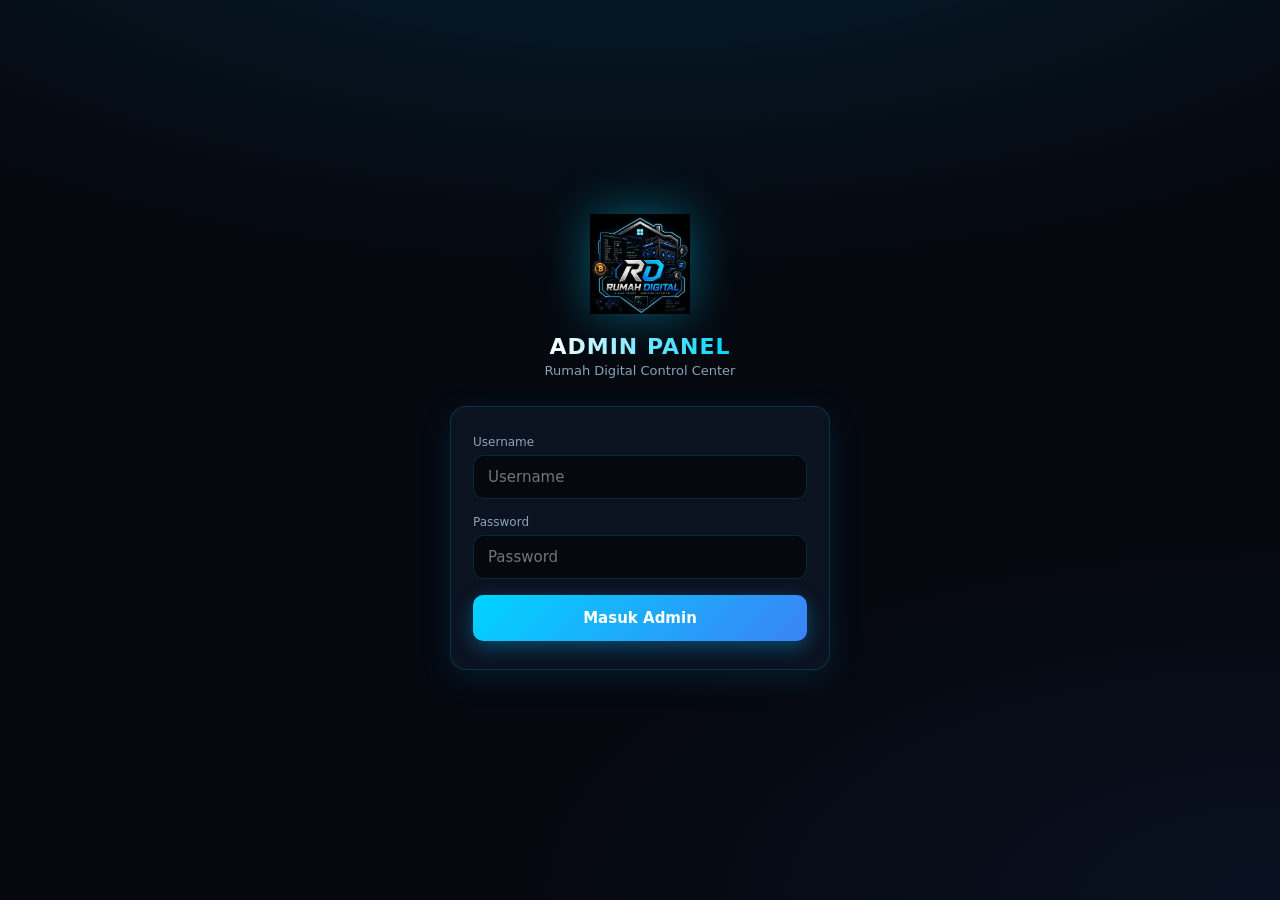
==== commit 2352d7b7: "Add files via upload" ====
--- a/admin.html
+++ b/admin.html
@@ -2,93 +2,89 @@
 <html lang="id">
 <head>
   <meta charset="UTF-8">
-  <meta name="viewport" content="width=device-width, initial-scale=1.0, maximum-scale=1.0, user-scalable=no">
-  <meta name="theme-color" content="#0a0e17">
+  <meta name="viewport" content="width=device-width, initial-scale=1, maximum-scale=1, user-scalable=no, viewport-fit=cover">
+  <meta name="theme-color" content="#05080f">
   <title>Admin Panel - Rumah Digital</title>
+  <link rel="icon" href="logo.png">
   <link rel="stylesheet" href="style.css">
-  <link rel="icon" href="logo.png" type="image/png">
 </head>
 <body>
-  <div id="loginSection" class="auth-page">
-    <img src="logo.png" alt="Rumah Digital" class="auth-logo">
-    <h1 class="auth-title">ADMIN PANEL</h1>
-    <p class="auth-subtitle">Rumah Digital Control</p>
+  <div id="loginScreen" class="auth-wrap">
+    <img src="logo.png" alt="RD" class="auth-logo" style="width:100px;">
+    <div class="auth-title">ADMIN PANEL</div>
+    <div class="auth-sub">Rumah Digital Control Center</div>
     <div class="auth-card">
-      <div id="adminAlert" class="alert"></div>
-      <form id="adminLoginForm">
-        <div class="form-group">
-          <label for="adminUser">Username</label>
-          <input type="text" id="adminUser" required autocomplete="username">
-        </div>
-        <div class="form-group">
-          <label for="adminPass">Password</label>
-          <input type="password" id="adminPass" required autocomplete="current-password">
-        </div>
-        <button type="submit" class="btn btn-primary">Masuk Admin</button>
-      </form>
+      <div class="form-group">
+        <label>Username</label>
+        <input type="text" id="adminUser" placeholder="Username">
+      </div>
+      <div class="form-group">
+        <label>Password</label>
+        <input type="password" id="adminPass" placeholder="Password">
+      </div>
+      <button class="btn btn-primary" id="adminLoginBtn">Masuk Admin</button>
+      <div id="adminLoginMsg" class="msg"></div>
     </div>
   </div>
 
-  <div id="adminSection" class="admin-page hidden">
-    <div class="admin-header">
-      <h1>Admin Panel</h1>
-      <button class="btn btn-secondary btn-sm" id="btnLogoutAdmin">Logout</button>
-    </div>
-
-    <div class="admin-grid">
-      <div class="stat-card">
-        <div class="value" id="statTotalUsers">0</div>
-        <div class="label">Total Pengguna</div>
-      </div>
-      <div class="stat-card">
-        <div class="value" id="statOnlineUsers">0</div>
-        <div class="label">Sedang Mining</div>
-      </div>
-      <div class="stat-card">
-        <div class="value" id="statServerStatus">-</div>
-        <div class="label">Status Server</div>
-      </div>
-      <div class="stat-card">
-        <div class="value" id="statTotalServers">0</div>
-        <div class="label">Total Server</div>
-      </div>
-    </div>
-
-    <div class="card">
-      <div class="card-title">Kontrol Server Global</div>
-      <div class="admin-actions mt-8">
-        <button class="btn btn-success btn-sm" id="btnOnlineServer">Online Server</button>
-        <button class="btn btn-danger btn-sm" id="btnCloseServer">Close Server</button>
-      </div>
-      <p style="font-size:0.8rem;color:var(--text-muted);margin-top:8px">
-        Close Server akan menghentikan mining semua pengguna dan mengubah status menjadi Maintenance.
-      </p>
-    </div>
-
-    <div class="card">
-      <div class="card-title">Tambah Server Mining</div>
-      <form id="addServerForm" class="mt-8">
+  <div id="adminPanel" class="hidden">
+    <header class="app-header">
+      <img src="logo.png" alt="RD">
+      <div class="title-block">
+        <h1>Admin Panel</h1>
+        <div class="sub">Control Center</div>
+      </div>
+      <button class="logout-btn" id="adminLogout">Keluar</button>
+    </header>
+
+    <main class="app-main" style="padding-bottom:40px;">
+      <div class="admin-grid">
+        <div class="admin-stat">
+          <div class="num" id="totalUsers">0</div>
+          <div class="lbl">Total Pengguna</div>
+        </div>
+        <div class="admin-stat">
+          <div class="num" id="onlineUsers">0</div>
+          <div class="lbl">Sedang Mining</div>
+        </div>
+      </div>
+
+      <div class="card">
+        <div class="card-title">Kontrol Server Global</div>
+        <div class="server-status mb-12" id="globalStatus">
+          <div class="status-dot online" id="gDot"></div>
+          <div class="status-text" id="gText">Server Online Live</div>
+        </div>
+        <div class="admin-actions">
+          <button class="btn btn-success" id="btnOnline">Online Server</button>
+          <button class="btn btn-danger" id="btnClose">Close Server</button>
+        </div>
+      </div>
+
+      <div class="card">
+        <div class="card-title">Tambah Server Mining</div>
         <div class="form-group">
-          <label for="srvName">Nama Server</label>
-          <input type="text" id="srvName" placeholder="Contoh: Delta Node" required>
+          <label>Nama Server</label>
+          <input type="text" id="newSrvName" placeholder="Contoh: Delta Node">
         </div>
         <div class="form-group">
-          <label for="srvRate">Rate USD per 5 detik</label>
-          <input type="number" id="srvRate" step="0.001" min="0.001" value="0.03" required>
-        </div>
-        <button type="submit" class="btn btn-primary">Tambah Server</button>
-      </form>
-    </div>
-
-    <div class="card">
-      <div class="card-title">Daftar Server</div>
-      <div id="serverList" class="mt-8"></div>
-    </div>
-
-    <div class="card">
-      <div class="card-title">Status Pengguna</div>
-      <div id="userList" class="mt-8"></div>
-    </div>
+          <label>Rate per Tick (USD setiap 5 detik)</label>
+          <input type="number" id="newSrvRate" step="0.01" min="0.001" placeholder="0.03">
+        </div>
+        <button class="btn btn-primary" id="btnAddSrv">Tambah Server</button>
+        <div id="addSrvMsg" class="msg"></div>
+      </div>
+
+      <div class="card">
+        <div class="card-title">Daftar Server</div>
+        <div id="srvListAdmin"></div>
+      </div>
+
+      <div class="card">
+        <div class="card-title">Status Pengguna</div>
+        <div id="userListAdmin"></div>
+      </div>
+    </main>
   </div>
 
   <script src="data.js"></script>
@@ -96,173 +92,131 @@
     const ADMIN_USER = 'Jelool';
     const ADMIN_PASS = 'Jelool';
 
-    const loginSection = document.getElementById('loginSection');
-    const adminSection = document.getElementById('adminSection');
-    const adminAlert = document.getElementById('adminAlert');
-
-    function isAdminLoggedIn() {
-      return sessionStorage.getItem('rd_admin') === 'true';
-    }
-
-    function showAdmin() {
-      loginSection.classList.add('hidden');
-      adminSection.classList.remove('hidden');
-      refreshAdmin();
-    }
-
-    function showLogin() {
-      loginSection.classList.remove('hidden');
-      adminSection.classList.add('hidden');
-      sessionStorage.removeItem('rd_admin');
-    }
-
-    if (isAdminLoggedIn()) {
-      showAdmin();
-    }
-
-    document.getElementById('adminLoginForm').addEventListener('submit', (e) => {
-      e.preventDefault();
+    function showPanel() {
+      document.getElementById('loginScreen').classList.add('hidden');
+      document.getElementById('adminPanel').classList.remove('hidden');
+      renderAll();
+    }
+
+    document.getElementById('adminLoginBtn').addEventListener('click', () => {
       const u = document.getElementById('adminUser').value.trim();
       const p = document.getElementById('adminPass').value;
+      const msg = document.getElementById('adminLoginMsg');
       if (u === ADMIN_USER && p === ADMIN_PASS) {
-        sessionStorage.setItem('rd_admin', 'true');
-        showAdmin();
+        sessionStorage.setItem('rd_admin', '1');
+        showPanel();
       } else {
-        adminAlert.textContent = 'Username atau password salah';
-        adminAlert.className = 'alert show alert-error';
-      }
-    });
-
-    document.getElementById('btnLogoutAdmin').addEventListener('click', () => {
-      showLogin();
-    });
-
-    function refreshAdmin() {
+        msg.className = 'msg show error';
+        msg.textContent = 'Username atau password salah';
+      }
+    });
+
+    if (sessionStorage.getItem('rd_admin') === '1') showPanel();
+
+    document.getElementById('adminLogout').addEventListener('click', () => {
+      sessionStorage.removeItem('rd_admin');
+      location.reload();
+    });
+
+    function renderGlobal() {
+      const g = getGlobal();
+      const dot = document.getElementById('gDot');
+      const txt = document.getElementById('gText');
+      if (g.serverOnline) {
+        dot.className = 'status-dot online';
+        txt.textContent = 'Server Online Live';
+      } else {
+        dot.className = 'status-dot offline';
+        txt.textContent = 'Server Maintenance';
+      }
+    }
+
+    document.getElementById('btnOnline').addEventListener('click', () => {
+      setServerOnline(true);
+      renderGlobal();
+    });
+    document.getElementById('btnClose').addEventListener('click', () => {
+      setServerOnline(false);
+      renderGlobal();
+    });
+
+    document.getElementById('btnAddSrv').addEventListener('click', () => {
+      const name = document.getElementById('newSrvName').value.trim();
+      const rate = parseFloat(document.getElementById('newSrvRate').value);
+      const msg = document.getElementById('addSrvMsg');
+      if (!name || !rate || rate <= 0) {
+        msg.className = 'msg show error';
+        msg.textContent = 'Isi nama dan rate dengan benar';
+        return;
+      }
+      addServer(name, rate);
+      document.getElementById('newSrvName').value = '';
+      document.getElementById('newSrvRate').value = '';
+      msg.className = 'msg show success';
+      msg.textContent = 'Server berhasil ditambahkan';
+      renderServersAdmin();
+    });
+
+    function renderServersAdmin() {
+      const box = document.getElementById('srvListAdmin');
+      const servers = getServers();
+      box.innerHTML = '';
+      servers.forEach(s => {
+        const el = document.createElement('div');
+        el.className = 'list-item';
+        el.innerHTML = `
+          <div>
+            <div style="font-weight:600;">${s.name}</div>
+            <div style="font-size:12px;color:var(--cyan);">${formatUSD(s.rate)} / tick</div>
+          </div>
+          <span style="font-size:12px;color:var(--text-muted);">${s.status}</span>
+        `;
+        box.appendChild(el);
+      });
+    }
+
+    function renderUsers() {
       const users = getUsers();
-      const servers = getServers();
-      const online = getServerStatus();
+      document.getElementById('totalUsers').textContent = users.length;
+
       const now = Date.now();
-
-      // Consider user "mining" if lastActive within 2 minutes
-      const miningCount = users.filter(u => {
-        if (!u.lastActive) return false;
-        return (now - new Date(u.lastActive).getTime()) < 120000 && u.isMining;
-      }).length;
-
-      document.getElementById('statTotalUsers').textContent = users.length;
-      document.getElementById('statOnlineUsers').textContent = miningCount;
-      document.getElementById('statServerStatus').textContent = online ? 'ONLINE' : 'OFF';
-      document.getElementById('statServerStatus').style.color = online ? 'var(--success)' : 'var(--danger)';
-      document.getElementById('statTotalServers').textContent = servers.length;
-
-      // Server list
-      const serverList = document.getElementById('serverList');
-      if (servers.length === 0) {
-        serverList.innerHTML = '<p style="color:var(--text-muted)">Belum ada server</p>';
-      } else {
-        serverList.innerHTML = servers.map(s => `
-          <div class="server-list-item">
-            <div>
-              <strong>${s.name}</strong>
-              <div class="meta">Rate: $${s.rate.toFixed(3)} / 5s · ID: ${s.id}</div>
-            </div>
-            <div style="display:flex;gap:6px;align-items:center">
-              <span class="badge ${s.active ? 'badge-online' : 'badge-offline'}">${s.active ? 'Aktif' : 'Nonaktif'}</span>
-              <button class="btn btn-secondary btn-sm" onclick="toggleServer('${s.id}')">${s.active ? 'Nonaktifkan' : 'Aktifkan'}</button>
-              <button class="btn btn-danger btn-sm" onclick="deleteServer('${s.id}')">Hapus</button>
-            </div>
+      let miningCount = 0;
+      const box = document.getElementById('userListAdmin');
+      box.innerHTML = '';
+
+      if (users.length === 0) {
+        box.innerHTML = '<div class="empty-state">Belum ada pengguna</div>';
+        document.getElementById('onlineUsers').textContent = '0';
+        return;
+      }
+
+      users.forEach(u => {
+        const last = u.lastMineAt ? new Date(u.lastMineAt).getTime() : 0;
+        const isMining = (now - last) < 30000; // aktif 30 detik terakhir
+        if (isMining) miningCount++;
+        const srv = getServers().find(s => s.id === u.selectedServer);
+        const el = document.createElement('div');
+        el.className = 'list-item';
+        el.innerHTML = `
+          <div>
+            <div style="font-weight:600;">@${u.username}</div>
+            <div style="font-size:11px;color:var(--text-muted);">${formatUSD(u.balance)} · ${srv ? srv.name : '-'}</div>
           </div>
-        `).join('');
-      }
-
-      // User list
-      const userList = document.getElementById('userList');
-      if (users.length === 0) {
-        userList.innerHTML = '<p style="color:var(--text-muted)">Belum ada pengguna</p>';
-      } else {
-        userList.innerHTML = users.map(u => {
-          const last = u.lastActive ? new Date(u.lastActive) : null;
-          const isRecent = last && (now - last.getTime()) < 120000;
-          const statusBadge = isRecent && u.isMining
-            ? '<span class="badge badge-mining">Mining</span>'
-            : isRecent
-              ? '<span class="badge badge-online">Online</span>'
-              : '<span class="badge badge-offline">Offline</span>';
-          const srv = servers.find(s => s.id === u.serverId);
-          return `
-            <div class="user-list-item">
-              <div>
-                <strong>@${u.username}</strong>
-                <div class="meta">Saldo: ${formatUsd(u.balance)} · Server: ${srv ? srv.name : '-'} · Unlock: ${u.unlocked ? 'Ya' : 'Tidak'}</div>
-                <div class="meta">Terakhir aktif: ${last ? last.toLocaleString('id-ID') : '-'}</div>
-              </div>
-              ${statusBadge}
-            </div>
-          `;
-        }).join('');
-      }
-    }
-
-    document.getElementById('btnOnlineServer').addEventListener('click', () => {
-      setServerStatus(true);
-      refreshAdmin();
-    });
-
-    document.getElementById('btnCloseServer').addEventListener('click', () => {
-      if (confirm('Matikan server mining global? Semua user akan melihat status Maintenance.')) {
-        setServerStatus(false);
-        // Also mark users as not mining
-        const users = getUsers();
-        users.forEach(u => {
-          u.isMining = false;
-        });
-        saveUsers(users);
-        refreshAdmin();
-      }
-    });
-
-    document.getElementById('addServerForm').addEventListener('submit', (e) => {
-      e.preventDefault();
-      const name = document.getElementById('srvName').value.trim();
-      const rate = parseFloat(document.getElementById('srvRate').value);
-      if (!name || isNaN(rate) || rate <= 0) {
-        alert('Data tidak valid');
-        return;
-      }
-      const servers = getServers();
-      const id = 'srv' + Date.now().toString(36);
-      servers.push({ id, name, rate, active: true });
-      saveServers(servers);
-      document.getElementById('addServerForm').reset();
-      document.getElementById('srvRate').value = '0.03';
-      refreshAdmin();
-    });
-
-    window.toggleServer = function(id) {
-      const servers = getServers();
-      const s = servers.find(x => x.id === id);
-      if (s) {
-        s.active = !s.active;
-        saveServers(servers);
-        refreshAdmin();
-      }
-    };
-
-    window.deleteServer = function(id) {
-      if (!confirm('Hapus server ini?')) return;
-      let servers = getServers();
-      if (servers.length <= 1) {
-        alert('Minimal harus ada 1 server');
-        return;
-      }
-      servers = servers.filter(s => s.id !== id);
-      saveServers(servers);
-      refreshAdmin();
-    };
-
-    // Auto refresh every 10s
+          <span class="badge ${isMining ? 'badge-success' : 'badge-pending'}">${isMining ? 'Mining' : 'Idle'}</span>
+        `;
+        box.appendChild(el);
+      });
+      document.getElementById('onlineUsers').textContent = miningCount;
+    }
+
+    function renderAll() {
+      renderGlobal();
+      renderServersAdmin();
+      renderUsers();
+    }
+
     setInterval(() => {
-      if (isAdminLoggedIn()) refreshAdmin();
+      if (sessionStorage.getItem('rd_admin') === '1') renderUsers();
     }, 10000);
   </script>
 </body>
--- a/style.css
+++ b/style.css
@@ -1,93 +1,88 @@
 /* Rumah Digital - Futuristic App UI */
 :root {
-  --bg-primary: #0a0e17;
-  --bg-secondary: #111827;
-  --bg-card: #151c2c;
-  --bg-elevated: #1a2336;
-  --accent: #00d4ff;
-  --accent-dim: #00a8cc;
-  --accent-glow: rgba(0, 212, 255, 0.35);
-  --success: #00e676;
-  --warning: #ffab00;
-  --danger: #ff5252;
-  --text-primary: #e8f0ff;
-  --text-secondary: #8b9bb8;
-  --text-muted: #5a6a85;
-  --border: rgba(0, 212, 255, 0.15);
+  --bg: #05080f;
+  --bg-card: #0b1220;
+  --bg-elevated: #111a2e;
+  --border: rgba(0, 200, 255, 0.18);
+  --border-strong: rgba(0, 220, 255, 0.45);
+  --cyan: #00d4ff;
+  --cyan-dim: #00a8cc;
+  --blue: #3b82f6;
+  --text: #e8f4ff;
+  --text-muted: #8ba3b8;
+  --success: #22c55e;
+  --warning: #f59e0b;
+  --danger: #ef4444;
   --radius: 16px;
   --radius-sm: 10px;
-  --shadow: 0 8px 32px rgba(0, 0, 0, 0.4);
-  --nav-height: 72px;
-  --header-height: 60px;
+  --shadow: 0 8px 32px rgba(0, 180, 255, 0.12);
+  --nav-h: 68px;
   --font: 'Segoe UI', system-ui, -apple-system, sans-serif;
 }
 
 * {
+  box-sizing: border-box;
   margin: 0;
   padding: 0;
-  box-sizing: border-box;
   -webkit-tap-highlight-color: transparent;
 }
 
 html, body {
   height: 100%;
   font-family: var(--font);
-  background: var(--bg-primary);
-  color: var(--text-primary);
-  line-height: 1.5;
+  background: var(--bg);
+  color: var(--text);
   overflow-x: hidden;
 }
 
 body {
-  background:
-    radial-gradient(ellipse at 20% 0%, rgba(0, 212, 255, 0.08) 0%, transparent 50%),
-    radial-gradient(ellipse at 80% 100%, rgba(0, 100, 200, 0.06) 0%, transparent 40%),
-    var(--bg-primary);
-  min-height: 100vh;
-}
-
-/* Scrollbar */
-::-webkit-scrollbar { width: 6px; }
-::-webkit-scrollbar-track { background: transparent; }
-::-webkit-scrollbar-thumb { background: var(--accent-dim); border-radius: 3px; }
-
-a { color: var(--accent); text-decoration: none; }
-a:hover { color: #fff; }
-
-/* Auth Pages */
-.auth-page {
-  min-height: 100vh;
+  min-height: 100dvh;
   display: flex;
   flex-direction: column;
+  background-image:
+    radial-gradient(ellipse 80% 50% at 50% -20%, rgba(0, 180, 255, 0.15), transparent),
+    radial-gradient(ellipse 60% 40% at 100% 100%, rgba(59, 130, 246, 0.08), transparent);
+}
+
+a { color: var(--cyan); text-decoration: none; }
+button, input, select, textarea {
+  font-family: inherit;
+  font-size: 15px;
+}
+
+/* ========== Auth Pages ========== */
+.auth-wrap {
+  min-height: 100dvh;
+  display: flex;
+  flex-direction: column;
   align-items: center;
   justify-content: center;
-  padding: 24px;
+  padding: 24px 16px 40px;
   position: relative;
 }
 
 .auth-logo {
   width: 140px;
   height: auto;
-  margin-bottom: 12px;
-  filter: drop-shadow(0 0 20px var(--accent-glow));
+  margin-bottom: 20px;
+  filter: drop-shadow(0 0 24px rgba(0, 212, 255, 0.4));
 }
 
 .auth-title {
-  font-size: 1.6rem;
+  font-size: 22px;
   font-weight: 700;
   letter-spacing: 1px;
-  background: linear-gradient(90deg, #fff, var(--accent));
+  margin-bottom: 4px;
+  background: linear-gradient(90deg, #fff, var(--cyan));
   -webkit-background-clip: text;
   -webkit-text-fill-color: transparent;
-  margin-bottom: 4px;
-}
-
-.auth-subtitle {
-  color: var(--text-secondary);
-  font-size: 0.85rem;
-  margin-bottom: 32px;
-  letter-spacing: 2px;
-  text-transform: uppercase;
+  background-clip: text;
+}
+
+.auth-sub {
+  color: var(--text-muted);
+  font-size: 13px;
+  margin-bottom: 28px;
 }
 
 .auth-card {
@@ -96,36 +91,35 @@
   background: var(--bg-card);
   border: 1px solid var(--border);
   border-radius: var(--radius);
-  padding: 28px 24px;
+  padding: 28px 22px;
   box-shadow: var(--shadow);
 }
 
-.auth-tabs {
+.tabs {
   display: flex;
   gap: 8px;
-  margin-bottom: 24px;
-  background: var(--bg-secondary);
+  margin-bottom: 22px;
+  background: var(--bg);
+  border-radius: 12px;
   padding: 4px;
-  border-radius: var(--radius-sm);
-}
-
-.auth-tab {
+}
+
+.tab-btn {
   flex: 1;
   padding: 10px;
-  text-align: center;
   border: none;
   background: transparent;
-  color: var(--text-secondary);
+  color: var(--text-muted);
+  border-radius: 10px;
   font-weight: 600;
-  font-size: 0.9rem;
-  border-radius: 8px;
   cursor: pointer;
-  transition: all 0.2s;
-}
-
-.auth-tab.active {
-  background: var(--accent);
-  color: #0a0e17;
+  transition: 0.2s;
+}
+
+.tab-btn.active {
+  background: linear-gradient(135deg, var(--cyan-dim), var(--blue));
+  color: #fff;
+  box-shadow: 0 4px 16px rgba(0, 180, 255, 0.3);
 }
 
 .form-group {
@@ -134,8 +128,8 @@
 
 .form-group label {
   display: block;
-  font-size: 0.8rem;
-  color: var(--text-secondary);
+  font-size: 12px;
+  color: var(--text-muted);
   margin-bottom: 6px;
   font-weight: 500;
 }
@@ -144,19 +138,17 @@
 .form-group select {
   width: 100%;
   padding: 12px 14px;
-  background: var(--bg-secondary);
+  background: var(--bg);
   border: 1px solid var(--border);
   border-radius: var(--radius-sm);
-  color: var(--text-primary);
-  font-size: 0.95rem;
+  color: var(--text);
   outline: none;
-  transition: border-color 0.2s;
+  transition: border 0.2s;
 }
 
 .form-group input:focus,
 .form-group select:focus {
-  border-color: var(--accent);
-  box-shadow: 0 0 0 3px var(--accent-glow);
+  border-color: var(--cyan);
 }
 
 .btn {
@@ -164,159 +156,144 @@
   align-items: center;
   justify-content: center;
   gap: 8px;
-  padding: 12px 20px;
+  width: 100%;
+  padding: 14px 18px;
   border: none;
   border-radius: var(--radius-sm);
-  font-weight: 600;
-  font-size: 0.95rem;
+  font-weight: 700;
+  font-size: 15px;
   cursor: pointer;
-  transition: all 0.2s;
-  width: 100%;
-}
+  transition: 0.2s, transform 0.1s;
+}
+
+.btn:active { transform: scale(0.98); }
 
 .btn-primary {
-  background: linear-gradient(135deg, var(--accent), #0090c0);
-  color: #0a0e17;
-  box-shadow: 0 4px 16px var(--accent-glow);
-}
-
-.btn-primary:hover {
-  transform: translateY(-1px);
-  box-shadow: 0 6px 24px var(--accent-glow);
-}
-
-.btn-primary:disabled {
-  opacity: 0.5;
-  cursor: not-allowed;
-  transform: none;
-}
-
-.btn-secondary {
-  background: var(--bg-elevated);
-  color: var(--text-primary);
-  border: 1px solid var(--border);
+  background: linear-gradient(135deg, var(--cyan), var(--blue));
+  color: #fff;
+  box-shadow: 0 6px 20px rgba(0, 180, 255, 0.35);
+}
+
+.btn-primary:hover { filter: brightness(1.08); }
+
+.btn-ghost {
+  background: transparent;
+  border: 1px solid var(--border);
+  color: var(--text);
 }
 
 .btn-danger {
-  background: linear-gradient(135deg, #ff5252, #c62828);
+  background: linear-gradient(135deg, #ef4444, #b91c1c);
   color: #fff;
 }
 
 .btn-success {
-  background: linear-gradient(135deg, #00e676, #00c853);
-  color: #0a0e17;
+  background: linear-gradient(135deg, #22c55e, #15803d);
+  color: #fff;
 }
 
 .btn-sm {
+  width: auto;
   padding: 8px 14px;
-  font-size: 0.85rem;
-  width: auto;
-}
-
-.alert {
-  padding: 12px 14px;
-  border-radius: var(--radius-sm);
-  font-size: 0.85rem;
-  margin-bottom: 16px;
+  font-size: 13px;
+}
+
+.msg {
+  margin-top: 12px;
+  padding: 10px 12px;
+  border-radius: 8px;
+  font-size: 13px;
+  text-align: center;
   display: none;
 }
 
-.alert.show { display: block; }
-
-.alert-error {
-  background: rgba(255, 82, 82, 0.15);
-  border: 1px solid rgba(255, 82, 82, 0.4);
-  color: #ff8a80;
-}
-
-.alert-success {
-  background: rgba(0, 230, 118, 0.12);
-  border: 1px solid rgba(0, 230, 118, 0.35);
-  color: #69f0ae;
-}
-
-.alert-info {
-  background: rgba(0, 212, 255, 0.1);
-  border: 1px solid rgba(0, 212, 255, 0.3);
-  color: var(--accent);
-}
-
-/* App Layout */
+.msg.show { display: block; }
+.msg.error { background: rgba(239, 68, 68, 0.15); color: #fca5a5; border: 1px solid rgba(239, 68, 68, 0.3); }
+.msg.success { background: rgba(34, 197, 94, 0.15); color: #86efac; border: 1px solid rgba(34, 197, 94, 0.3); }
+
+/* ========== App Shell ========== */
 .app-header {
   position: sticky;
   top: 0;
   z-index: 50;
-  height: var(--header-height);
-  display: flex;
-  align-items: center;
-  justify-content: space-between;
-  padding: 0 16px;
-  background: rgba(10, 14, 23, 0.85);
+  background: rgba(5, 8, 15, 0.92);
   backdrop-filter: blur(12px);
   border-bottom: 1px solid var(--border);
-}
-
-.app-header .logo-mini {
-  height: 32px;
-  width: auto;
-}
-
-.app-header .page-title {
-  font-size: 1rem;
-  font-weight: 600;
+  padding: 12px 16px;
+  display: flex;
+  align-items: center;
+  gap: 12px;
+}
+
+.app-header img {
+  width: 36px;
+  height: 36px;
+  border-radius: 8px;
+}
+
+.app-header .title-block {
+  flex: 1;
+}
+
+.app-header h1 {
+  font-size: 15px;
+  font-weight: 700;
   letter-spacing: 0.5px;
 }
 
-.app-header .user-chip {
-  font-size: 0.8rem;
-  color: var(--text-secondary);
-  background: var(--bg-card);
-  padding: 4px 10px;
-  border-radius: 20px;
-  border: 1px solid var(--border);
-}
-
-.app-content {
-  padding: 16px;
-  padding-bottom: calc(var(--nav-height) + 24px);
+.app-header .sub {
+  font-size: 11px;
+  color: var(--text-muted);
+}
+
+.logout-btn {
+  background: transparent;
+  border: 1px solid var(--border);
+  color: var(--text-muted);
+  padding: 8px 12px;
+  border-radius: 8px;
+  font-size: 12px;
+  cursor: pointer;
+}
+
+.logout-btn:hover { border-color: var(--danger); color: var(--danger); }
+
+.app-main {
+  flex: 1;
+  padding: 16px 16px calc(var(--nav-h) + 20px);
   max-width: 480px;
   margin: 0 auto;
-  min-height: calc(100vh - var(--header-height));
-}
-
-/* Bottom Navigation */
+  width: 100%;
+}
+
+/* Bottom Nav */
 .bottom-nav {
   position: fixed;
   bottom: 0;
   left: 0;
   right: 0;
-  height: var(--nav-height);
-  background: rgba(15, 20, 32, 0.95);
+  height: var(--nav-h);
+  background: rgba(11, 18, 32, 0.96);
   backdrop-filter: blur(16px);
   border-top: 1px solid var(--border);
   display: flex;
-  align-items: center;
-  justify-content: space-around;
   z-index: 100;
-  padding: 0 8px;
   padding-bottom: env(safe-area-inset-bottom);
 }
 
 .nav-item {
+  flex: 1;
   display: flex;
   flex-direction: column;
   align-items: center;
-  gap: 4px;
-  padding: 8px 12px;
-  color: var(--text-muted);
-  font-size: 0.7rem;
-  font-weight: 500;
-  border: none;
-  background: none;
-  cursor: pointer;
-  transition: color 0.2s;
+  justify-content: center;
+  gap: 3px;
+  color: var(--text-muted);
+  font-size: 10px;
+  font-weight: 600;
   text-decoration: none;
-  min-width: 64px;
+  transition: 0.2s;
+  position: relative;
 }
 
 .nav-item svg {
@@ -328,11 +305,20 @@
 }
 
 .nav-item.active {
-  color: var(--accent);
-}
-
-.nav-item.active svg {
-  filter: drop-shadow(0 0 6px var(--accent-glow));
+  color: var(--cyan);
+}
+
+.nav-item.active::before {
+  content: '';
+  position: absolute;
+  top: 0;
+  left: 50%;
+  transform: translateX(-50%);
+  width: 28px;
+  height: 3px;
+  background: var(--cyan);
+  border-radius: 0 0 4px 4px;
+  box-shadow: 0 0 12px var(--cyan);
 }
 
 /* Cards */
@@ -341,30 +327,25 @@
   border: 1px solid var(--border);
   border-radius: var(--radius);
   padding: 18px;
-  margin-bottom: 16px;
+  margin-bottom: 14px;
   box-shadow: var(--shadow);
 }
 
-.card-header {
-  display: flex;
-  align-items: center;
-  justify-content: space-between;
-  margin-bottom: 12px;
-}
-
 .card-title {
-  font-size: 0.85rem;
-  font-weight: 600;
-  color: var(--text-secondary);
+  font-size: 12px;
+  color: var(--text-muted);
   text-transform: uppercase;
   letter-spacing: 0.8px;
+  margin-bottom: 8px;
+  font-weight: 600;
 }
 
 /* Balance */
 .balance-card {
   text-align: center;
-  background: linear-gradient(145deg, #121a2b, #0d1522);
-  border: 1px solid rgba(0, 212, 255, 0.25);
+  padding: 24px 18px;
+  background: linear-gradient(160deg, #0b1220 0%, #0a1a2e 50%, #0b1220 100%);
+  border: 1px solid var(--border-strong);
   position: relative;
   overflow: hidden;
 }
@@ -372,41 +353,31 @@
 .balance-card::before {
   content: '';
   position: absolute;
-  top: -50%;
-  left: -50%;
-  width: 200%;
-  height: 200%;
-  background: radial-gradient(circle, rgba(0, 212, 255, 0.06) 0%, transparent 60%);
+  inset: 0;
+  background: radial-gradient(circle at 50% 0%, rgba(0, 212, 255, 0.12), transparent 60%);
   pointer-events: none;
 }
 
-.balance-label {
-  font-size: 0.75rem;
-  color: var(--text-secondary);
-  margin-bottom: 4px;
+.username {
+  font-size: 14px;
+  color: var(--text-muted);
+  margin-bottom: 10px;
 }
 
 .balance-usd {
-  font-size: 2.2rem;
-  font-weight: 700;
+  font-size: 32px;
+  font-weight: 800;
   letter-spacing: -0.5px;
-  background: linear-gradient(90deg, #fff, var(--accent));
+  background: linear-gradient(90deg, #fff, var(--cyan));
   -webkit-background-clip: text;
   -webkit-text-fill-color: transparent;
-  line-height: 1.2;
+  background-clip: text;
 }
 
 .balance-idr {
-  font-size: 1rem;
-  color: var(--text-secondary);
-  margin-top: 2px;
-}
-
-.username-display {
-  font-size: 0.95rem;
-  font-weight: 600;
-  color: var(--accent);
-  margin-bottom: 12px;
+  font-size: 15px;
+  color: var(--text-muted);
+  margin-top: 4px;
 }
 
 /* Server Status */
@@ -415,29 +386,28 @@
   align-items: center;
   gap: 10px;
   padding: 12px 14px;
-  background: var(--bg-secondary);
   border-radius: var(--radius-sm);
+  background: var(--bg-elevated);
+  border: 1px solid var(--border);
   margin-bottom: 12px;
 }
 
-.server-status .dot {
+.status-dot {
   width: 10px;
   height: 10px;
   border-radius: 50%;
+  flex-shrink: 0;
+}
+
+.status-dot.online {
   background: var(--success);
   box-shadow: 0 0 10px var(--success);
-  animation: pulse 2s infinite;
-}
-
-.server-status.offline .dot {
-  background: var(--danger);
-  box-shadow: 0 0 10px var(--danger);
-  animation: none;
-}
-
-.server-status .label {
-  font-size: 0.9rem;
-  font-weight: 600;
+  animation: pulse 1.5s infinite;
+}
+
+.status-dot.offline {
+  background: var(--warning);
+  box-shadow: 0 0 10px var(--warning);
 }
 
 @keyframes pulse {
@@ -445,59 +415,94 @@
   50% { opacity: 0.5; }
 }
 
+.status-text {
+  font-size: 13px;
+  font-weight: 600;
+}
+
 /* Terminal */
 .terminal {
-  background: #0a0f18;
-  border: 1px solid rgba(0, 212, 255, 0.2);
+  background: #02060c;
+  border: 1px solid var(--border);
   border-radius: var(--radius-sm);
   padding: 12px;
-  font-family: 'Consolas', 'Monaco', 'Courier New', monospace;
-  font-size: 0.78rem;
+  font-family: 'Consolas', 'Monaco', monospace;
+  font-size: 12px;
   height: 160px;
   overflow-y: auto;
-  color: #7dffb3;
-  line-height: 1.6;
-}
-
-.terminal .line {
-  margin-bottom: 2px;
-  white-space: pre-wrap;
-  word-break: break-all;
-}
-
-.terminal .line.dim { color: #4a6a5a; }
-.terminal .line.highlight { color: var(--accent); }
-.terminal .line.warn { color: var(--warning); }
-.terminal .line.err { color: var(--danger); }
-
-/* Progress */
-.progress-section {
-  margin-top: 16px;
+  margin-bottom: 14px;
+}
+
+.terminal-line {
+  color: #7ee787;
+  margin-bottom: 4px;
+  line-height: 1.4;
+}
+
+.terminal-line .ts {
+  color: #6b7280;
+  margin-right: 6px;
+}
+
+.terminal-line.warn {
+  color: #fbbf24;
+}
+
+/* Progress / Unlock */
+.progress-wrap {
+  margin-top: 8px;
 }
 
 .progress-label {
   display: flex;
   justify-content: space-between;
-  font-size: 0.8rem;
-  color: var(--text-secondary);
-  margin-bottom: 8px;
+  font-size: 12px;
+  color: var(--text-muted);
+  margin-bottom: 6px;
 }
 
 .progress-bar {
-  height: 10px;
-  background: var(--bg-secondary);
-  border-radius: 5px;
+  height: 8px;
+  background: var(--bg);
+  border-radius: 99px;
   overflow: hidden;
-  border: 1px solid var(--border);
 }
 
 .progress-fill {
   height: 100%;
-  background: linear-gradient(90deg, var(--accent-dim), var(--accent));
-  border-radius: 5px;
-  transition: width 0.5s ease;
-  box-shadow: 0 0 12px var(--accent-glow);
-}
+  background: linear-gradient(90deg, var(--cyan), var(--blue));
+  border-radius: 99px;
+  transition: width 0.4s ease;
+  box-shadow: 0 0 12px rgba(0, 212, 255, 0.5);
+}
+
+/* Select Server */
+.server-list {
+  display: flex;
+  flex-direction: column;
+  gap: 8px;
+}
+
+.server-item {
+  display: flex;
+  align-items: center;
+  justify-content: space-between;
+  padding: 12px 14px;
+  background: var(--bg);
+  border: 1px solid var(--border);
+  border-radius: var(--radius-sm);
+  cursor: pointer;
+  transition: 0.2s;
+}
+
+.server-item:hover,
+.server-item.selected {
+  border-color: var(--cyan);
+  background: rgba(0, 212, 255, 0.06);
+}
+
+.server-item .name { font-weight: 600; font-size: 14px; }
+.server-item .rate { font-size: 12px; color: var(--cyan); }
 
 /* Modal */
 .modal-overlay {
@@ -505,309 +510,183 @@
   inset: 0;
   background: rgba(0, 0, 0, 0.75);
   backdrop-filter: blur(6px);
+  z-index: 200;
   display: none;
   align-items: center;
   justify-content: center;
-  z-index: 200;
-  padding: 20px;
-}
-
-.modal-overlay.show {
-  display: flex;
-}
+  padding: 16px;
+}
+
+.modal-overlay.show { display: flex; }
 
 .modal {
   background: var(--bg-card);
-  border: 1px solid var(--border);
+  border: 1px solid var(--border-strong);
   border-radius: var(--radius);
   width: 100%;
   max-width: 360px;
-  padding: 24px;
-  box-shadow: 0 20px 60px rgba(0, 0, 0, 0.5);
+  padding: 24px 20px;
   max-height: 90vh;
   overflow-y: auto;
 }
 
 .modal h3 {
-  font-size: 1.15rem;
+  font-size: 18px;
   margin-bottom: 8px;
   text-align: center;
 }
 
 .modal p {
-  color: var(--text-secondary);
-  font-size: 0.9rem;
+  font-size: 13px;
+  color: var(--text-muted);
   text-align: center;
   margin-bottom: 16px;
 }
 
-.modal .qr-wrap {
-  text-align: center;
-  margin: 16px 0;
-}
-
-.modal .qr-wrap img {
+.qr-box {
+  background: #fff;
+  border-radius: 12px;
+  padding: 12px;
+  text-align: center;
+  margin-bottom: 14px;
+}
+
+.qr-box img {
   max-width: 220px;
   width: 100%;
-  border-radius: 12px;
-  background: #fff;
-  padding: 8px;
-}
-
-.modal .amount-display {
-  text-align: center;
-  font-size: 1.4rem;
-  font-weight: 700;
-  color: var(--accent);
-  margin: 8px 0;
-}
-
-/* Withdraw form */
-.withdraw-form .form-group { margin-bottom: 14px; }
-
-/* History list */
-.history-item {
+  height: auto;
+}
+
+/* Tables / Lists */
+.list-item {
   display: flex;
   justify-content: space-between;
   align-items: center;
   padding: 12px 0;
   border-bottom: 1px solid var(--border);
-}
-
-.history-item:last-child { border-bottom: none; }
-
-.history-item .info {
-  display: flex;
-  flex-direction: column;
-  gap: 2px;
-}
-
-.history-item .amount {
-  font-weight: 600;
-  color: var(--success);
-}
-
-.history-item .date {
-  font-size: 0.75rem;
-  color: var(--text-muted);
-}
-
-.history-item .status {
-  font-size: 0.75rem;
+  font-size: 13px;
+}
+
+.list-item:last-child { border-bottom: none; }
+
+.badge {
+  display: inline-block;
   padding: 3px 8px;
   border-radius: 6px;
+  font-size: 11px;
   font-weight: 600;
 }
 
-.status-pending {
-  background: rgba(255, 171, 0, 0.15);
-  color: var(--warning);
-}
-
-.status-success {
-  background: rgba(0, 230, 118, 0.15);
-  color: var(--success);
-}
-
-.status-failed {
-  background: rgba(255, 82, 82, 0.15);
-  color: var(--danger);
-}
-
-.empty-state {
-  text-align: center;
-  padding: 40px 20px;
-  color: var(--text-muted);
-}
-
-.empty-state p {
-  margin-top: 8px;
-  font-size: 0.9rem;
-}
+.badge-pending { background: rgba(245, 158, 11, 0.2); color: #fbbf24; }
+.badge-success { background: rgba(34, 197, 94, 0.2); color: #86efac; }
+.badge-failed { background: rgba(239, 68, 68, 0.2); color: #fca5a5; }
 
 /* Admin */
-.admin-page {
-  max-width: 720px;
-  margin: 0 auto;
-  padding: 20px 16px 40px;
-}
-
-.admin-header {
-  display: flex;
-  align-items: center;
-  justify-content: space-between;
-  margin-bottom: 24px;
-  flex-wrap: wrap;
-  gap: 12px;
-}
-
-.admin-header h1 {
-  font-size: 1.4rem;
-  background: linear-gradient(90deg, #fff, var(--accent));
-  -webkit-background-clip: text;
-  -webkit-text-fill-color: transparent;
-}
-
 .admin-grid {
   display: grid;
   grid-template-columns: 1fr 1fr;
-  gap: 12px;
-  margin-bottom: 20px;
-}
-
-@media (max-width: 500px) {
-  .admin-grid { grid-template-columns: 1fr; }
-}
-
-.stat-card {
-  background: var(--bg-card);
-  border: 1px solid var(--border);
-  border-radius: var(--radius);
-  padding: 16px;
-  text-align: center;
-}
-
-.stat-card .value {
-  font-size: 1.8rem;
-  font-weight: 700;
-  color: var(--accent);
-}
-
-.stat-card .label {
-  font-size: 0.8rem;
-  color: var(--text-secondary);
-  margin-top: 4px;
+  gap: 10px;
+  margin-bottom: 16px;
+}
+
+.admin-stat {
+  background: var(--bg-elevated);
+  border: 1px solid var(--border);
+  border-radius: var(--radius-sm);
+  padding: 14px;
+  text-align: center;
+}
+
+.admin-stat .num {
+  font-size: 22px;
+  font-weight: 800;
+  color: var(--cyan);
+}
+
+.admin-stat .lbl {
+  font-size: 11px;
+  color: var(--text-muted);
+  margin-top: 2px;
 }
 
 .admin-actions {
   display: flex;
-  flex-wrap: wrap;
+  flex-direction: column;
   gap: 10px;
-  margin-bottom: 20px;
-}
-
-.server-list-item,
-.user-list-item {
-  background: var(--bg-secondary);
-  border: 1px solid var(--border);
-  border-radius: var(--radius-sm);
-  padding: 12px 14px;
-  margin-bottom: 8px;
-  display: flex;
-  justify-content: space-between;
-  align-items: center;
-  flex-wrap: wrap;
-  gap: 8px;
-}
-
-.server-list-item .meta,
-.user-list-item .meta {
-  font-size: 0.85rem;
-  color: var(--text-secondary);
-}
-
-.badge {
-  display: inline-block;
-  padding: 2px 8px;
-  border-radius: 6px;
-  font-size: 0.7rem;
-  font-weight: 600;
-}
-
-.badge-online {
-  background: rgba(0, 230, 118, 0.2);
-  color: var(--success);
-}
-
-.badge-offline {
-  background: rgba(255, 82, 82, 0.2);
-  color: var(--danger);
-}
-
-.badge-mining {
-  background: rgba(0, 212, 255, 0.2);
-  color: var(--accent);
-}
-
-/* Home page specific */
-.hero-section {
+}
+
+.empty-state {
+  text-align: center;
+  padding: 40px 16px;
+  color: var(--text-muted);
+  font-size: 14px;
+}
+
+/* Home */
+.home-hero {
   text-align: center;
   padding: 20px 0 10px;
 }
 
-.hero-logo {
-  width: 100px;
+.home-hero img {
+  width: 160px;
+  filter: drop-shadow(0 0 30px rgba(0, 212, 255, 0.35));
   margin-bottom: 12px;
-  filter: drop-shadow(0 0 16px var(--accent-glow));
-}
-
-.hero-title {
-  font-size: 1.5rem;
-  font-weight: 700;
-  letter-spacing: 1px;
+}
+
+.home-hero h2 {
+  font-size: 20px;
   margin-bottom: 6px;
 }
 
-.hero-tagline {
-  color: var(--text-secondary);
-  font-size: 0.85rem;
-  letter-spacing: 1.5px;
-  text-transform: uppercase;
-  margin-bottom: 20px;
+.home-hero p {
+  font-size: 13px;
+  color: var(--text-muted);
+  max-width: 280px;
+  margin: 0 auto 20px;
 }
 
 .feature-grid {
   display: grid;
   grid-template-columns: 1fr 1fr;
-  gap: 12px;
-  margin-top: 8px;
-}
-
-.feature-item {
+  gap: 10px;
+}
+
+.feature {
   background: var(--bg-card);
   border: 1px solid var(--border);
   border-radius: var(--radius-sm);
-  padding: 16px 12px;
-  text-align: center;
-}
-
-.feature-item .icon {
-  font-size: 1.5rem;
-  margin-bottom: 8px;
-  color: var(--accent);
-}
-
-.feature-item h4 {
-  font-size: 0.85rem;
+  padding: 14px;
+  text-align: center;
+}
+
+.feature strong {
+  display: block;
+  font-size: 13px;
   margin-bottom: 4px;
 }
 
-.feature-item p {
-  font-size: 0.75rem;
+.feature span {
+  font-size: 11px;
   color: var(--text-muted);
 }
 
 /* Utility */
+.hidden { display: none !important; }
 .text-center { text-align: center; }
 .mt-8 { margin-top: 8px; }
-.mt-16 { margin-top: 16px; }
-.mb-16 { margin-bottom: 16px; }
-.hidden { display: none !important; }
-.flex { display: flex; }
-.gap-8 { gap: 8px; }
-.w-full { width: 100%; }
-
-/* Loading spinner */
-.spinner {
-  width: 24px;
-  height: 24px;
-  border: 3px solid rgba(0, 212, 255, 0.2);
-  border-top-color: var(--accent);
-  border-radius: 50%;
-  animation: spin 0.8s linear infinite;
-  margin: 0 auto;
-}
-
-@keyframes spin {
-  to { transform: rotate(360deg); }
-}
+.mt-12 { margin-top: 12px; }
+.mb-12 { margin-bottom: 12px; }
+.flex-between {
+  display: flex;
+  justify-content: space-between;
+  align-items: center;
+}
+
+/* Scrollbar */
+.terminal::-webkit-scrollbar { width: 4px; }
+.terminal::-webkit-scrollbar-thumb { background: var(--border); border-radius: 4px; }
+
+@media (min-width: 480px) {
+  .app-main { padding-left: 0; padding-right: 0; }
+}
